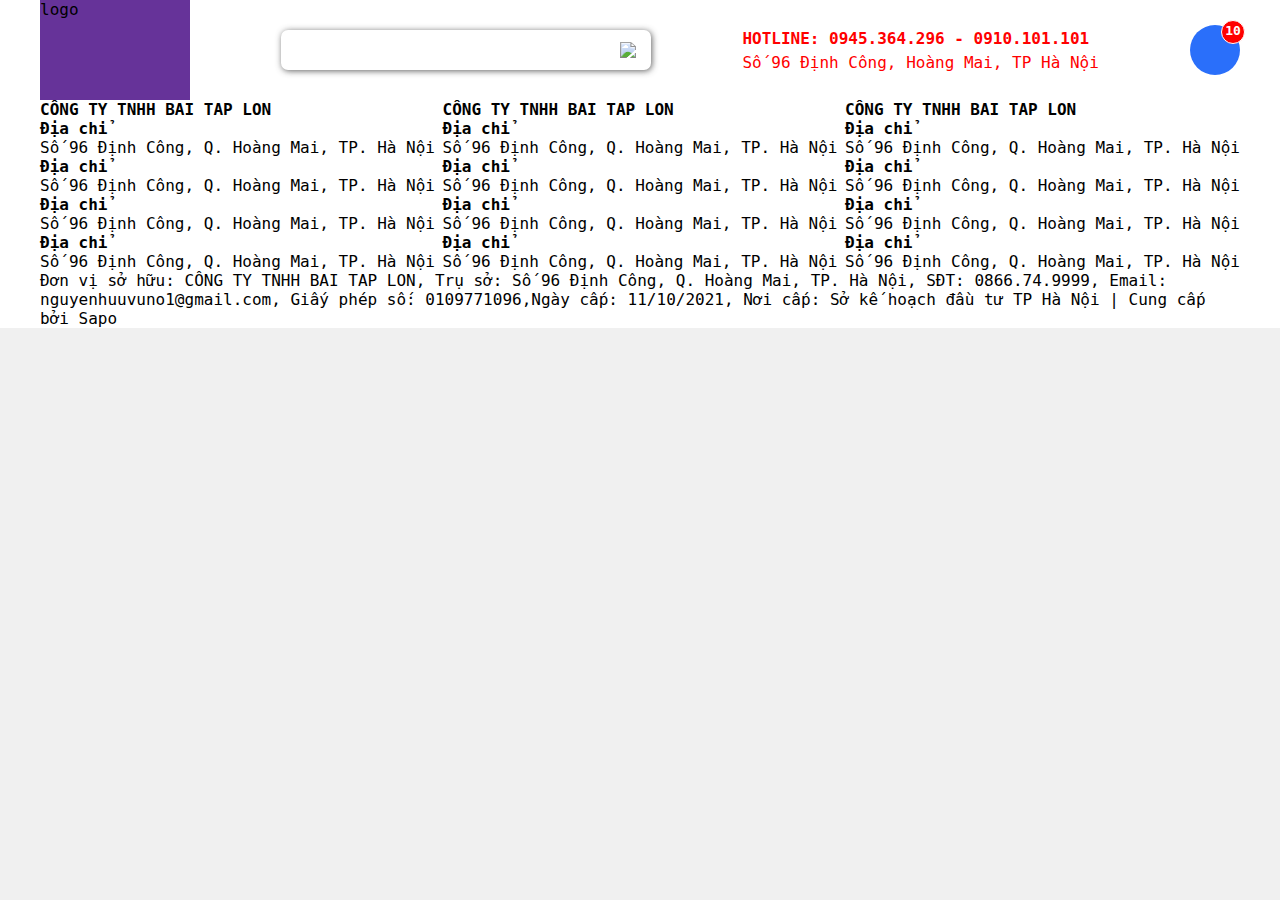
==== WebBanLaptop/index.html @ 4596124f "feat: add header & footer" ====
<!DOCTYPE html>
<html lang="en">
<head>
    <meta charset="UTF-8">
    <meta http-equiv="X-UA-Compatible" content="IE=edge">
    <meta name="viewport" content="width=device-width, initial-scale=1.0">
    <title>Document</title>
    <link rel="stylesheet" href="./style.css">
</head>
<body>
    <header class="bg-white">
        <div class="header__wrapper w-1200 flex justify-between flex justify-between mx-auto">
            <div class="header__logo">logo</div>
            <div class="header__search flex item-center relative">
                <input />
                <img class="header__search--icon absolute cursor-pointer" src="./images/search.svg"/>
            </div>
            <div class="header__contact flex justify-center flex-col">
                <div class="bold text-red">HOTLINE: 0945.364.296 - 0910.101.101</div>
                <div class="mt-5 text-red">Số 96 Định Công, Hoàng Mai, TP Hà Nội</div>
            </div>
            <div class="header__cart flex item-center">
                <div class="header__cart--wraper round-full relative">

                    <div class="header__cart--quantity absolute round-full bold">
                        10
                    </div>
                </div>
                
            </div>
        </div>
    </header>

    <footer class="bg-white">
        <div class="footer__top w-1200 mx-auto flex justify-between">
            <div class="footer__info">
                <h1 class="footer__info--name">CÔNG TY TNHH BAI TAP LON</h1>
                <div class="mb-10">
                    <h2 class="footer__info--title">Địa chỉ</h2>
                    <span class="ml-5"> Số 96 Định Công, Q. Hoàng Mai, TP. Hà Nội</span>
                </div>
                <div class="mb-10">
                    <h2 class="footer__info--title">Địa chỉ</h2>
                    <span class="ml-5"> Số 96 Định Công, Q. Hoàng Mai, TP. Hà Nội</span>
                </div>
                <div class="mb-10">
                    <h2 class="footer__info--title">Địa chỉ</h2>
                    <span class="ml-5"> Số 96 Định Công, Q. Hoàng Mai, TP. Hà Nội</span>
                </div>
                <div class="mb-10">
                    <h2 class="footer__info--title">Địa chỉ</h2>
                    <span class="ml-5"> Số 96 Định Công, Q. Hoàng Mai, TP. Hà Nội</span>
                </div>
            </div>
            <div class="footer__info">
                <h1 class="footer__info--name">CÔNG TY TNHH BAI TAP LON</h1>
                <div class="mb-10">
                    <h2 class="footer__info--title">Địa chỉ</h2>
                    <span class="ml-5"> Số 96 Định Công, Q. Hoàng Mai, TP. Hà Nội</span>
                </div>
                <div class="mb-10">
                    <h2 class="footer__info--title">Địa chỉ</h2>
                    <span class="ml-5"> Số 96 Định Công, Q. Hoàng Mai, TP. Hà Nội</span>
                </div>
                <div class="mb-10">
                    <h2 class="footer__info--title">Địa chỉ</h2>
                    <span class="ml-5"> Số 96 Định Công, Q. Hoàng Mai, TP. Hà Nội</span>
                </div>
                <div class="mb-10">
                    <h2 class="footer__info--title">Địa chỉ</h2>
                    <span class="ml-5"> Số 96 Định Công, Q. Hoàng Mai, TP. Hà Nội</span>
                </div>
            </div>
            <div class="footer__info">
                <h1 class="footer__info--name">CÔNG TY TNHH BAI TAP LON</h1>
                <div class="mb-10">
                    <h2 class="footer__info--title">Địa chỉ</h2>
                    <span class="ml-5"> Số 96 Định Công, Q. Hoàng Mai, TP. Hà Nội</span>
                </div>
                <div class="mb-10">
                    <h2 class="footer__info--title">Địa chỉ</h2>
                    <span class="ml-5"> Số 96 Định Công, Q. Hoàng Mai, TP. Hà Nội</span>
                </div>
                <div class="mb-10">
                    <h2 class="footer__info--title">Địa chỉ</h2>
                    <span class="ml-5"> Số 96 Định Công, Q. Hoàng Mai, TP. Hà Nội</span>
                </div>
                <div class="mb-10">
                    <h2 class="footer__info--title">Địa chỉ</h2>
                    <span class="ml-5"> Số 96 Định Công, Q. Hoàng Mai, TP. Hà Nội</span>
                </div>
            </div>
        </div>

        <div class="footer__bottom">
            <div class="footer__copyright w-1200 mx-auto text-center">
                Đơn vị sở hữu: CÔNG TY TNHH BAI TAP LON, Trụ sở: Số 96 Định Công, Q. Hoàng Mai, TP. Hà Nội, SĐT: 0866.74.9999, Email: nguyenhuuvuno1@gmail.com, Giấy phép số: 0109771096,Ngày cấp: 11/10/2021, Nơi cấp: Sở kế hoạch đầu tư TP Hà Nội | Cung cấp bởi Sapo
            </div>
        </div>
    </footer>
</body>
</html>
---- WebBanLaptop/style.css ----
* {
    margin: 0;
    padding: 0;
    font-size: 16px;
    font-family: monospace;
}
body {
    background-color: #f0f0f0;
}
.flex {
    display: flex;
}

.justify-between {
    justify-content: space-between;
}

.item-center {
    align-items: center;
}

.bg-white {
    background-color: white;
}

.w-1200 {
    width: 1200px;
}

.mx-auto {
    margin-left: auto;
    margin-right: auto;
}

.relative {
    position: relative;
}

.absolute {
    position: absolute;
}

.fixed {
    position: fixed;
}

.top-0 {
    top: 0;
}

.right-0 {
    right: 0;
}

.bottom-0 {
    bottom: 0;
}

.left-0 {
    left: 0;
}

.cursor-pointer {
    cursor: pointer;
}

.flex-row {
    flex-direction: row;
}

.flex-col {
    flex-direction: column;
}

.justify-center {
    justify-content: center;
}

.bold {
    font-weight: bold;
}

.text-red {
    color: #FF0000;
}
.mt-5 {
    margin-top: 5px;
}
.mt-10 {
    margin-top: 10px;
}

.round-full {
    border-radius: 9999px;
}
/* end common */

.header__wrapper {
    height: 100px;
}

.header__logo {
    width: 150px;
    background-color: rebeccapurple;
}

.header__search {
    width: 370px;
}

.header__search input {
    width: 100%;
    height: 40px;
    border-radius: 7px;
    outline: none;
    box-shadow: 1px 1px 6px 0px rgb(50 50 50 / 76%);
    border: none;
    padding-left: 15px;
    padding-right: 45px;
}
.header__search--icon {
    position: absolute;
    right: 15px;
}

.header__cart {
    width: 50px;
}

.header__cart--wraper {
    height: 50px;
    width: 50px;
    background-color: #2a6ffa;
}

.header__cart--quantity {
    width: 22px;
    color: white;
    height: 22px;
    background-color: #FF0000;
    font-size: 13px;
    text-align: center;
    line-height: 20px;
    top: -5px;
    right: -5px;
    border: 1px solid white;
}
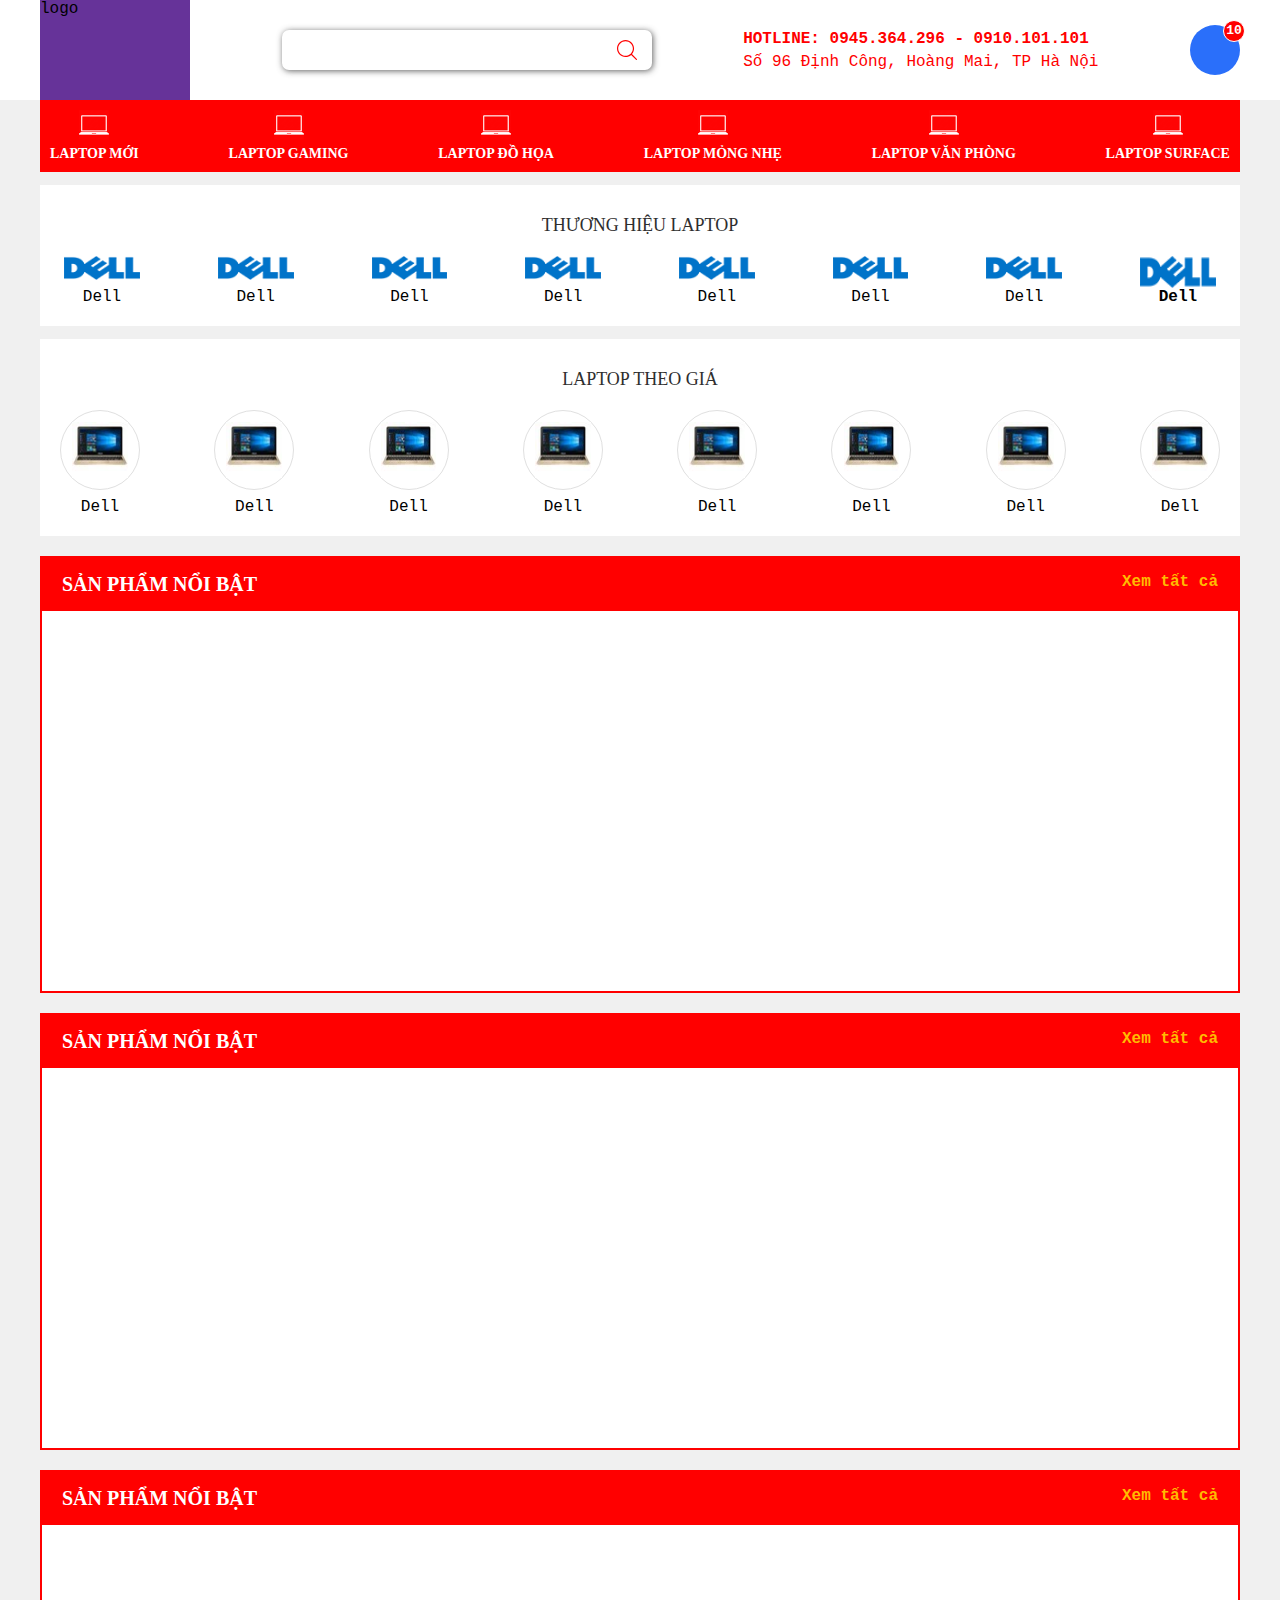
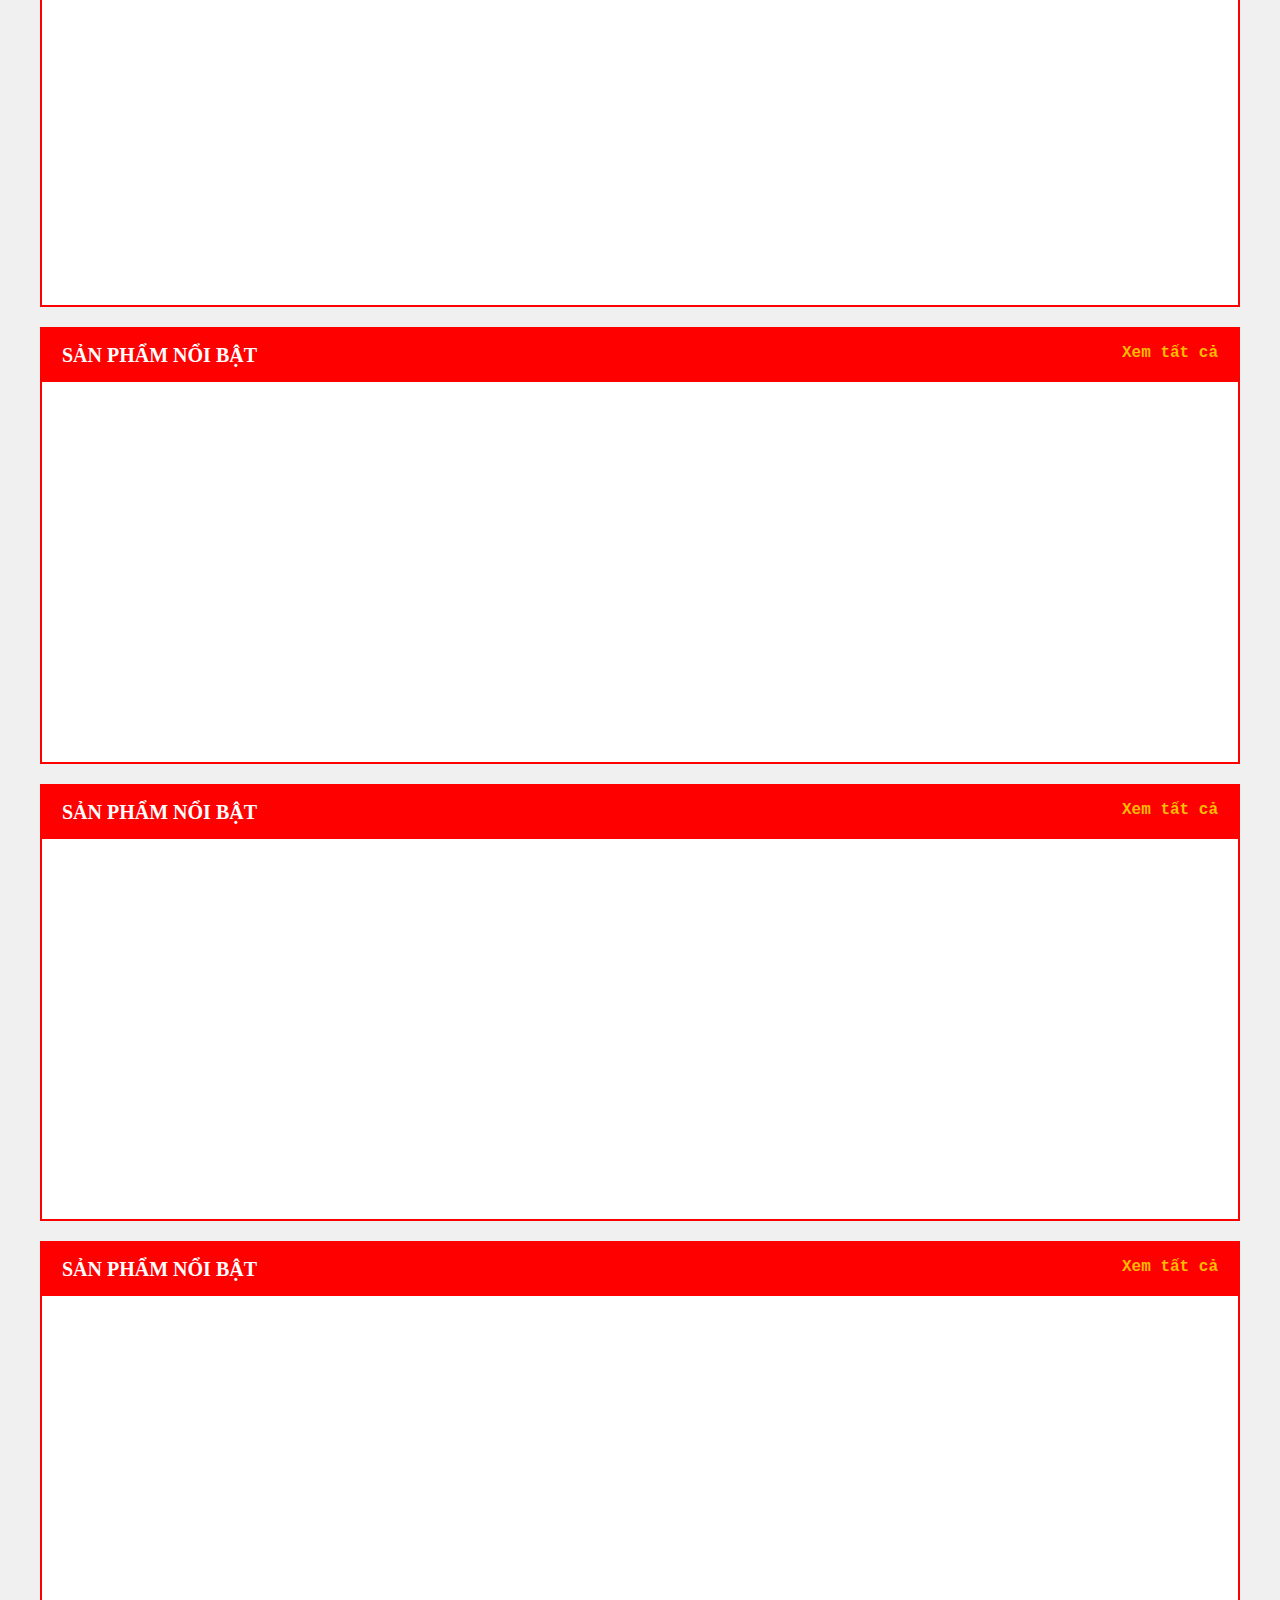
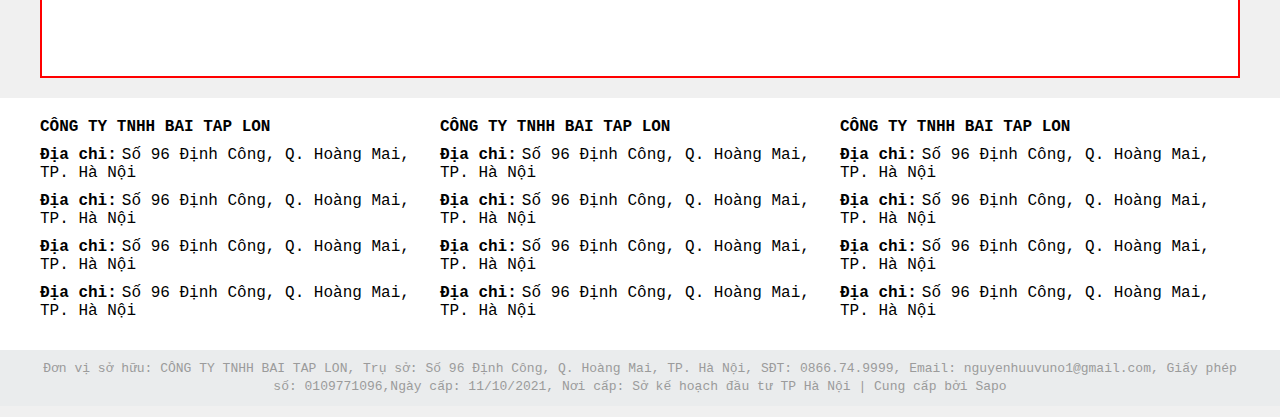
==== commit e73ede67: "feat: homepage ui" ====
--- a/WebBanLaptop/index.html
+++ b/WebBanLaptop/index.html
@@ -1,102 +1,365 @@
 <!DOCTYPE html>
 <html lang="en">
-<head>
-    <meta charset="UTF-8">
-    <meta http-equiv="X-UA-Compatible" content="IE=edge">
-    <meta name="viewport" content="width=device-width, initial-scale=1.0">
+  <head>
+    <meta charset="UTF-8" />
+    <meta http-equiv="X-UA-Compatible" content="IE=edge" />
+    <meta name="viewport" content="width=device-width, initial-scale=1.0" />
     <title>Document</title>
-    <link rel="stylesheet" href="./style.css">
-</head>
-<body>
+    <link rel="stylesheet" href="./style.css" />
+  </head>
+  <body>
     <header class="bg-white">
-        <div class="header__wrapper w-1200 flex justify-between flex justify-between mx-auto">
-            <div class="header__logo">logo</div>
-            <div class="header__search flex item-center relative">
-                <input />
-                <img class="header__search--icon absolute cursor-pointer" src="./images/search.svg"/>
-            </div>
-            <div class="header__contact flex justify-center flex-col">
-                <div class="bold text-red">HOTLINE: 0945.364.296 - 0910.101.101</div>
-                <div class="mt-5 text-red">Số 96 Định Công, Hoàng Mai, TP Hà Nội</div>
-            </div>
-            <div class="header__cart flex item-center">
-                <div class="header__cart--wraper round-full relative">
-
-                    <div class="header__cart--quantity absolute round-full bold">
-                        10
-                    </div>
-                </div>
-                
-            </div>
-        </div>
+      <div
+        class="header__wrapper w-1200 flex justify-between flex justify-between mx-auto"
+      >
+        <div class="header__logo">logo</div>
+        <div class="header__search flex item-center relative">
+          <input />
+          <img
+            class="header__search--icon absolute cursor-pointer"
+            src="./App_Data/search.svg"
+          />
+        </div>
+        <div class="header__contact flex justify-center flex-col">
+          <div class="bold text-red">HOTLINE: 0945.364.296 - 0910.101.101</div>
+          <div class="mt-5 text-red">Số 96 Định Công, Hoàng Mai, TP Hà Nội</div>
+        </div>
+        <div class="header__cart flex item-center">
+          <div class="header__cart--wraper round-full relative">
+            <div class="header__cart--quantity absolute round-full bold">
+              10
+            </div>
+          </div>
+        </div>
+      </div>
     </header>
 
+    <div class="container w-1200 mx-auto">
+      <nav class="flex justify-between bg-red">
+        <div class="nav__item flex flex-col">
+          <img
+            src="./App_Data/laptop_white_new.webp"
+            alt=""
+            class="nav__item--image mx-auto"
+          />
+          <a href="#" class="nav__item--link">LAPTOP MỚI</a>
+        </div>
+        <div class="nav__item flex flex-col">
+          <img
+            src="./App_Data/laptop_white_new.webp"
+            alt=""
+            class="nav__item--image mx-auto"
+          />
+          <a href="#" class="nav__item--link">LAPTOP GAMING</a>
+        </div>
+        <div class="nav__item flex flex-col">
+          <img
+            src="./App_Data/laptop_white_new.webp"
+            alt=""
+            class="nav__item--image mx-auto"
+          />
+          <a href="#" class="nav__item--link">LAPTOP ĐỒ HỌA</a>
+        </div>
+        <div class="nav__item flex flex-col">
+          <img
+            src="./App_Data/laptop_white_new.webp"
+            alt=""
+            class="nav__item--image mx-auto"
+          />
+          <a href="#" class="nav__item--link">LAPTOP MỎNG NHẸ</a>
+        </div>
+        <div class="nav__item flex flex-col">
+          <img
+            src="./App_Data/laptop_white_new.webp"
+            alt=""
+            class="nav__item--image mx-auto"
+          />
+          <a href="#" class="nav__item--link">LAPTOP VĂN PHÒNG </a>
+        </div>
+        <div class="nav__item flex flex-col">
+          <img
+            src="./App_Data/laptop_white_new.webp"
+            alt=""
+            class="nav__item--image mx-auto"
+          />
+          <a href="#" class="nav__item--link">LAPTOP SURFACE </a>
+        </div>
+      </nav>
+
+      <div class="trademark">
+        <div class="trademark__title">THƯƠNG HIỆU LAPTOP</div>
+        <div class="flex justify-between">
+          <div class="trademark__item flex flex-col item-center">
+            <img
+              src="./App_Data/brand1.webp"
+              alt=""
+              class="trademark__item--image"
+            />
+            <h1 class="trademark__item--name">Dell</h1>
+          </div>
+          <div class="trademark__item flex flex-col item-center">
+            <img
+              src="./App_Data/brand1.webp"
+              alt=""
+              class="trademark__item--image"
+            />
+            <h1 class="trademark__item--name">Dell</h1>
+          </div>
+          <div class="trademark__item flex flex-col item-center">
+            <img
+              src="./App_Data/brand1.webp"
+              alt=""
+              class="trademark__item--image"
+            />
+            <h1 class="trademark__item--name">Dell</h1>
+          </div>
+          <div class="trademark__item flex flex-col item-center">
+            <img
+              src="./App_Data/brand1.webp"
+              alt=""
+              class="trademark__item--image"
+            />
+            <h1 class="trademark__item--name">Dell</h1>
+          </div>
+          <div class="trademark__item flex flex-col item-center">
+            <img
+              src="./App_Data/brand1.webp"
+              alt=""
+              class="trademark__item--image"
+            />
+            <h1 class="trademark__item--name">Dell</h1>
+          </div>
+          <div class="trademark__item flex flex-col item-center">
+            <img
+              src="./App_Data/brand1.webp"
+              alt=""
+              class="trademark__item--image"
+            />
+            <h1 class="trademark__item--name">Dell</h1>
+          </div>
+          <div class="trademark__item flex flex-col item-center">
+            <img
+              src="./App_Data/brand1.webp"
+              alt=""
+              class="trademark__item--image"
+            />
+            <h1 class="trademark__item--name">Dell</h1>
+          </div>
+          <div class="trademark__item flex flex-col item-center">
+            <img
+              src="./App_Data/brand1.webp"
+              alt=""
+              class="trademark__item--image"
+            />
+            <h1 class="trademark__item--Dellname">Dell</h1>
+          </div>
+        </div>
+      </div>
+
+      <div class="trademark">
+        <div class="trademark__title">LAPTOP THEO GIÁ</div>
+        <div class="flex justify-between">
+          <div class="trademark__item flex flex-col item-center">
+            <div class="trademark__item--image-wrapper round-full border-1">
+              <img
+                src="./App_Data/laptop1.webp"
+                alt=""
+                class="trademark__item--image"
+              />
+            </div>
+            <h1 class="trademark__item--name">Dell</h1>
+          </div>
+          <div class="trademark__item flex flex-col item-center">
+            <div class="trademark__item--image-wrapper round-full border-1">
+              <img
+                src="./App_Data/laptop1.webp"
+                alt=""
+                class="trademark__item--image"
+              />
+            </div>
+            <h1 class="trademark__item--name">Dell</h1>
+          </div>
+          <div class="trademark__item flex flex-col item-center">
+            <div class="trademark__item--image-wrapper round-full border-1">
+              <img
+                src="./App_Data/laptop1.webp"
+                alt=""
+                class="trademark__item--image"
+              />
+            </div>
+            <h1 class="trademark__item--name">Dell</h1>
+          </div>
+          <div class="trademark__item flex flex-col item-center">
+            <div class="trademark__item--image-wrapper round-full border-1">
+              <img
+                src="./App_Data/laptop1.webp"
+                alt=""
+                class="trademark__item--image"
+              />
+            </div>
+            <h1 class="trademark__item--name">Dell</h1>
+          </div>
+          <div class="trademark__item flex flex-col item-center">
+            <div class="trademark__item--image-wrapper round-full border-1">
+              <img
+                src="./App_Data/laptop1.webp"
+                alt=""
+                class="trademark__item--image"
+              />
+            </div>
+            <h1 class="trademark__item--name">Dell</h1>
+          </div>
+          <div class="trademark__item flex flex-col item-center">
+            <div class="trademark__item--image-wrapper round-full border-1">
+              <img
+                src="./App_Data/laptop1.webp"
+                alt=""
+                class="trademark__item--image"
+              />
+            </div>
+            <h1 class="trademark__item--name">Dell</h1>
+          </div>
+          <div class="trademark__item flex flex-col item-center">
+            <div class="trademark__item--image-wrapper round-full border-1">
+              <img
+                src="./App_Data/laptop1.webp"
+                alt=""
+                class="trademark__item--image"
+              />
+            </div>
+            <h1 class="trademark__item--name">Dell</h1>
+          </div>
+          <div class="trademark__item flex flex-col item-center">
+            <div class="trademark__item--image-wrapper round-full border-1">
+              <img
+                src="./App_Data/laptop1.webp"
+                alt=""
+                class="trademark__item--image"
+              />
+            </div>
+            <h1 class="trademark__item--name">Dell</h1>
+          </div>
+        </div>
+      </div>
+
+      <div class="frame__product">
+        <div class="frame__title flex justify-between">
+          <a href="" class="frame__title--name">Sản phẩm nổi bật</a>
+          <a class="frame__title--link" href="#">Xem tất cả</a>
+        </div>
+        <div class="frame__list--product"></div>
+      </div>
+
+      <div class="frame__product">
+        <div class="frame__title flex justify-between">
+          <a href="" class="frame__title--name">Sản phẩm nổi bật</a>
+          <a class="frame__title--link" href="#">Xem tất cả</a>
+        </div>
+        <div class="frame__list--product"></div>
+      </div>
+
+      <div class="frame__product">
+        <div class="frame__title flex justify-between">
+          <a href="" class="frame__title--name">Sản phẩm nổi bật</a>
+          <a class="frame__title--link" href="#">Xem tất cả</a>
+        </div>
+        <div class="frame__list--product"></div>
+      </div>
+
+      <div class="frame__product">
+        <div class="frame__title flex justify-between">
+          <a href="" class="frame__title--name">Sản phẩm nổi bật</a>
+          <a class="frame__title--link" href="#">Xem tất cả</a>
+        </div>
+        <div class="frame__list--product"></div>
+      </div>
+
+      <div class="frame__product">
+        <div class="frame__title flex justify-between">
+          <a href="" class="frame__title--name">Sản phẩm nổi bật</a>
+          <a class="frame__title--link" href="#">Xem tất cả</a>
+        </div>
+        <div class="frame__list--product"></div>
+      </div>
+
+      <div class="frame__product">
+        <div class="frame__title flex justify-between">
+          <a href="" class="frame__title--name">Sản phẩm nổi bật</a>
+          <a class="frame__title--link" href="#">Xem tất cả</a>
+        </div>
+        <div class="frame__list--product"></div>
+      </div>
+    </div>
+
     <footer class="bg-white">
-        <div class="footer__top w-1200 mx-auto flex justify-between">
-            <div class="footer__info">
-                <h1 class="footer__info--name">CÔNG TY TNHH BAI TAP LON</h1>
-                <div class="mb-10">
-                    <h2 class="footer__info--title">Địa chỉ</h2>
-                    <span class="ml-5"> Số 96 Định Công, Q. Hoàng Mai, TP. Hà Nội</span>
-                </div>
-                <div class="mb-10">
-                    <h2 class="footer__info--title">Địa chỉ</h2>
-                    <span class="ml-5"> Số 96 Định Công, Q. Hoàng Mai, TP. Hà Nội</span>
-                </div>
-                <div class="mb-10">
-                    <h2 class="footer__info--title">Địa chỉ</h2>
-                    <span class="ml-5"> Số 96 Định Công, Q. Hoàng Mai, TP. Hà Nội</span>
-                </div>
-                <div class="mb-10">
-                    <h2 class="footer__info--title">Địa chỉ</h2>
-                    <span class="ml-5"> Số 96 Định Công, Q. Hoàng Mai, TP. Hà Nội</span>
-                </div>
-            </div>
-            <div class="footer__info">
-                <h1 class="footer__info--name">CÔNG TY TNHH BAI TAP LON</h1>
-                <div class="mb-10">
-                    <h2 class="footer__info--title">Địa chỉ</h2>
-                    <span class="ml-5"> Số 96 Định Công, Q. Hoàng Mai, TP. Hà Nội</span>
-                </div>
-                <div class="mb-10">
-                    <h2 class="footer__info--title">Địa chỉ</h2>
-                    <span class="ml-5"> Số 96 Định Công, Q. Hoàng Mai, TP. Hà Nội</span>
-                </div>
-                <div class="mb-10">
-                    <h2 class="footer__info--title">Địa chỉ</h2>
-                    <span class="ml-5"> Số 96 Định Công, Q. Hoàng Mai, TP. Hà Nội</span>
-                </div>
-                <div class="mb-10">
-                    <h2 class="footer__info--title">Địa chỉ</h2>
-                    <span class="ml-5"> Số 96 Định Công, Q. Hoàng Mai, TP. Hà Nội</span>
-                </div>
-            </div>
-            <div class="footer__info">
-                <h1 class="footer__info--name">CÔNG TY TNHH BAI TAP LON</h1>
-                <div class="mb-10">
-                    <h2 class="footer__info--title">Địa chỉ</h2>
-                    <span class="ml-5"> Số 96 Định Công, Q. Hoàng Mai, TP. Hà Nội</span>
-                </div>
-                <div class="mb-10">
-                    <h2 class="footer__info--title">Địa chỉ</h2>
-                    <span class="ml-5"> Số 96 Định Công, Q. Hoàng Mai, TP. Hà Nội</span>
-                </div>
-                <div class="mb-10">
-                    <h2 class="footer__info--title">Địa chỉ</h2>
-                    <span class="ml-5"> Số 96 Định Công, Q. Hoàng Mai, TP. Hà Nội</span>
-                </div>
-                <div class="mb-10">
-                    <h2 class="footer__info--title">Địa chỉ</h2>
-                    <span class="ml-5"> Số 96 Định Công, Q. Hoàng Mai, TP. Hà Nội</span>
-                </div>
-            </div>
-        </div>
-
-        <div class="footer__bottom">
-            <div class="footer__copyright w-1200 mx-auto text-center">
-                Đơn vị sở hữu: CÔNG TY TNHH BAI TAP LON, Trụ sở: Số 96 Định Công, Q. Hoàng Mai, TP. Hà Nội, SĐT: 0866.74.9999, Email: nguyenhuuvuno1@gmail.com, Giấy phép số: 0109771096,Ngày cấp: 11/10/2021, Nơi cấp: Sở kế hoạch đầu tư TP Hà Nội | Cung cấp bởi Sapo
-            </div>
-        </div>
+      <div class="footer__top w-1200 mx-auto flex justify-between">
+        <div class="footer__info">
+          <h1 class="footer__info--name mb-10">CÔNG TY TNHH BAI TAP LON</h1>
+          <div class="mb-10">
+            <h2 class="footer__info--title">Địa chỉ</h2>
+            <span class="ml-5"> Số 96 Định Công, Q. Hoàng Mai, TP. Hà Nội</span>
+          </div>
+          <div class="mb-10">
+            <h2 class="footer__info--title">Địa chỉ</h2>
+            <span class="ml-5"> Số 96 Định Công, Q. Hoàng Mai, TP. Hà Nội</span>
+          </div>
+          <div class="mb-10">
+            <h2 class="footer__info--title">Địa chỉ</h2>
+            <span class="ml-5"> Số 96 Định Công, Q. Hoàng Mai, TP. Hà Nội</span>
+          </div>
+          <div class="mb-10">
+            <h2 class="footer__info--title">Địa chỉ</h2>
+            <span class="ml-5"> Số 96 Định Công, Q. Hoàng Mai, TP. Hà Nội</span>
+          </div>
+        </div>
+        <div class="footer__info">
+          <h1 class="footer__info--name mb-10">CÔNG TY TNHH BAI TAP LON</h1>
+          <div class="mb-10">
+            <h2 class="footer__info--title">Địa chỉ</h2>
+            <span class="ml-5"> Số 96 Định Công, Q. Hoàng Mai, TP. Hà Nội</span>
+          </div>
+          <div class="mb-10">
+            <h2 class="footer__info--title">Địa chỉ</h2>
+            <span class="ml-5"> Số 96 Định Công, Q. Hoàng Mai, TP. Hà Nội</span>
+          </div>
+          <div class="mb-10">
+            <h2 class="footer__info--title">Địa chỉ</h2>
+            <span class="ml-5"> Số 96 Định Công, Q. Hoàng Mai, TP. Hà Nội</span>
+          </div>
+          <div class="mb-10">
+            <h2 class="footer__info--title">Địa chỉ</h2>
+            <span class="ml-5"> Số 96 Định Công, Q. Hoàng Mai, TP. Hà Nội</span>
+          </div>
+        </div>
+        <div class="footer__info">
+          <h1 class="footer__info--name mb-10">CÔNG TY TNHH BAI TAP LON</h1>
+          <div class="mb-10">
+            <h2 class="footer__info--title">Địa chỉ</h2>
+            <span class="ml-5"> Số 96 Định Công, Q. Hoàng Mai, TP. Hà Nội</span>
+          </div>
+          <div class="mb-10">
+            <h2 class="footer__info--title">Địa chỉ</h2>
+            <span class="ml-5"> Số 96 Định Công, Q. Hoàng Mai, TP. Hà Nội</span>
+          </div>
+          <div class="mb-10">
+            <h2 class="footer__info--title">Địa chỉ</h2>
+            <span class="ml-5"> Số 96 Định Công, Q. Hoàng Mai, TP. Hà Nội</span>
+          </div>
+          <div class="mb-10">
+            <h2 class="footer__info--title">Địa chỉ</h2>
+            <span class="ml-5"> Số 96 Định Công, Q. Hoàng Mai, TP. Hà Nội</span>
+          </div>
+        </div>
+      </div>
+
+      <div class="footer__bottom">
+        <div class="footer__copyright w-1200 mx-auto text-center">
+          Đơn vị sở hữu: CÔNG TY TNHH BAI TAP LON, Trụ sở: Số 96 Định Công, Q.
+          Hoàng Mai, TP. Hà Nội, SĐT: 0866.74.9999, Email:
+          nguyenhuuvuno1@gmail.com, Giấy phép số: 0109771096,Ngày cấp:
+          11/10/2021, Nơi cấp: Sở kế hoạch đầu tư TP Hà Nội | Cung cấp bởi Sapo
+        </div>
+      </div>
     </footer>
-</body>
-</html>+  </body>
+</html>
--- a/WebBanLaptop/style.css
+++ b/WebBanLaptop/style.css
@@ -1,147 +1,279 @@
 * {
-    margin: 0;
-    padding: 0;
-    font-size: 16px;
-    font-family: monospace;
+  margin: 0;
+  padding: 0;
+  font-size: 16px;
+  font-family: monospace;
+  text-decoration: none;
+  box-sizing: border-box;
 }
 body {
-    background-color: #f0f0f0;
+  background-color: #f0f0f0;
 }
 .flex {
-    display: flex;
+  display: flex;
 }
 
 .justify-between {
-    justify-content: space-between;
+  justify-content: space-between;
 }
 
 .item-center {
-    align-items: center;
+  align-items: center;
 }
 
 .bg-white {
-    background-color: white;
+  background-color: white;
 }
 
 .w-1200 {
-    width: 1200px;
+  width: 1200px;
 }
 
 .mx-auto {
-    margin-left: auto;
-    margin-right: auto;
+  margin-left: auto;
+  margin-right: auto;
 }
 
 .relative {
-    position: relative;
+  position: relative;
 }
 
 .absolute {
-    position: absolute;
+  position: absolute;
 }
 
 .fixed {
-    position: fixed;
+  position: fixed;
 }
 
 .top-0 {
-    top: 0;
+  top: 0;
 }
 
 .right-0 {
-    right: 0;
+  right: 0;
 }
 
 .bottom-0 {
-    bottom: 0;
+  bottom: 0;
 }
 
 .left-0 {
-    left: 0;
+  left: 0;
 }
 
 .cursor-pointer {
-    cursor: pointer;
+  cursor: pointer;
 }
 
 .flex-row {
-    flex-direction: row;
+  flex-direction: row;
 }
 
 .flex-col {
-    flex-direction: column;
+  flex-direction: column;
 }
 
 .justify-center {
-    justify-content: center;
+  justify-content: center;
 }
 
 .bold {
-    font-weight: bold;
+  font-weight: bold;
 }
 
 .text-red {
-    color: #FF0000;
+  color: #ff0000;
+}
+
+.bg-red {
+  background-color: #ff0000;
 }
 .mt-5 {
-    margin-top: 5px;
+  margin-top: 5px;
 }
 .mt-10 {
-    margin-top: 10px;
+  margin-top: 10px;
 }
 
 .round-full {
-    border-radius: 9999px;
+  border-radius: 9999px;
 }
 /* end common */
 
 .header__wrapper {
-    height: 100px;
+  height: 100px;
 }
 
 .header__logo {
-    width: 150px;
-    background-color: rebeccapurple;
+  width: 150px;
+  background-color: rebeccapurple;
 }
 
 .header__search {
-    width: 370px;
+  width: 370px;
 }
 
 .header__search input {
-    width: 100%;
-    height: 40px;
-    border-radius: 7px;
-    outline: none;
-    box-shadow: 1px 1px 6px 0px rgb(50 50 50 / 76%);
-    border: none;
-    padding-left: 15px;
-    padding-right: 45px;
+  width: 100%;
+  height: 40px;
+  border-radius: 7px;
+  outline: none;
+  box-shadow: 1px 1px 6px 0px rgb(50 50 50 / 76%);
+  border: none;
+  padding-left: 15px;
+  padding-right: 45px;
 }
 .header__search--icon {
-    position: absolute;
-    right: 15px;
+  position: absolute;
+  right: 15px;
 }
 
 .header__cart {
-    width: 50px;
+  width: 50px;
 }
 
 .header__cart--wraper {
-    height: 50px;
-    width: 50px;
-    background-color: #2a6ffa;
+  height: 50px;
+  width: 50px;
+  background-color: #2a6ffa;
 }
 
 .header__cart--quantity {
-    width: 22px;
-    color: white;
-    height: 22px;
-    background-color: #FF0000;
-    font-size: 13px;
-    text-align: center;
-    line-height: 20px;
-    top: -5px;
-    right: -5px;
-    border: 1px solid white;
-}+  width: 22px;
+  color: white;
+  height: 22px;
+  background-color: #ff0000;
+  font-size: 13px;
+  text-align: center;
+  line-height: 20px;
+  top: -5px;
+  right: -5px;
+  border: 1px solid white;
+}
+
+/* nav */
+
+.nav__item {
+  padding: 10px;
+}
+
+.nav__item--image {
+  width: 30px;
+  height: 30px;
+}
+
+.nav__item--link {
+  width: 100%;
+  text-align: center;
+  color: white;
+  margin-top: 6px;
+  font-size: 14px;
+  font-weight: bold;
+  font-family: "Times New Roman", Times, serif;
+}
+
+/* trademark */
+.trademark {
+  background-color: white;
+  margin-top: 13px;
+  margin-bottom: 13px;
+  padding: 10px;
+}
+.trademark__item {
+  padding: 10px;
+}
+
+.trademark__item--name {
+  margin-top: 8px;
+}
+
+.trademark__title {
+  text-align: center;
+  padding-top: 20px;
+  padding-bottom: 10px;
+  font-family: "Times New Roman", Times, serif;
+  font-size: 18px;
+  color: rgb(46, 46, 46);
+}
+
+.border-1 {
+  border: 1px solid #e0e0e0;
+}
+
+.trademark__item--image-wrapper {
+  padding: 8px;
+  width: 80px;
+  height: 80px;
+  display: flex;
+  justify-content: center;
+  align-items: center;
+}
+
+.trademark__item--image {
+  width: 90%;
+  height: 90%;
+}
+
+.trademark__item--name {
+  font-weight: normal;
+}
+
+.footer__bottom {
+  background-color: #eaeced;
+  padding-top: 10px;
+  padding-bottom: 10px;
+}
+
+.footer__copyright {
+  font-size: 13px;
+  text-align: center;
+  color: #9b9b9b;
+  line-height: 18px;
+}
+
+.footer__top {
+  padding-top: 20px;
+  padding-bottom: 20px;
+}
+
+.footer__info--title {
+  float: left;
+  margin-right: 5px;
+}
+
+.footer__info--title::after {
+  content: ":";
+}
+
+.mb-10 {
+  margin-bottom: 10px;
+}
+.frame__title {
+  background-color: #ff0000;
+  padding: 15px 20px;
+}
+
+.frame__title--name {
+  text-transform: uppercase;
+  font-weight: bold;
+  color: white;
+  font-family: "Times New Roman", Times, serif;
+  font-size: 20px;
+}
+
+.frame__title--link {
+  color: rgb(255, 187, 0);
+  font-weight: bold;
+}
+
+.frame__product {
+  border: 2px solid #ff0000;
+  margin-bottom: 20px;
+  margin-top: 20px;
+}
+
+.frame__list--product {
+  height: 380px;
+  background-color: white;
+}
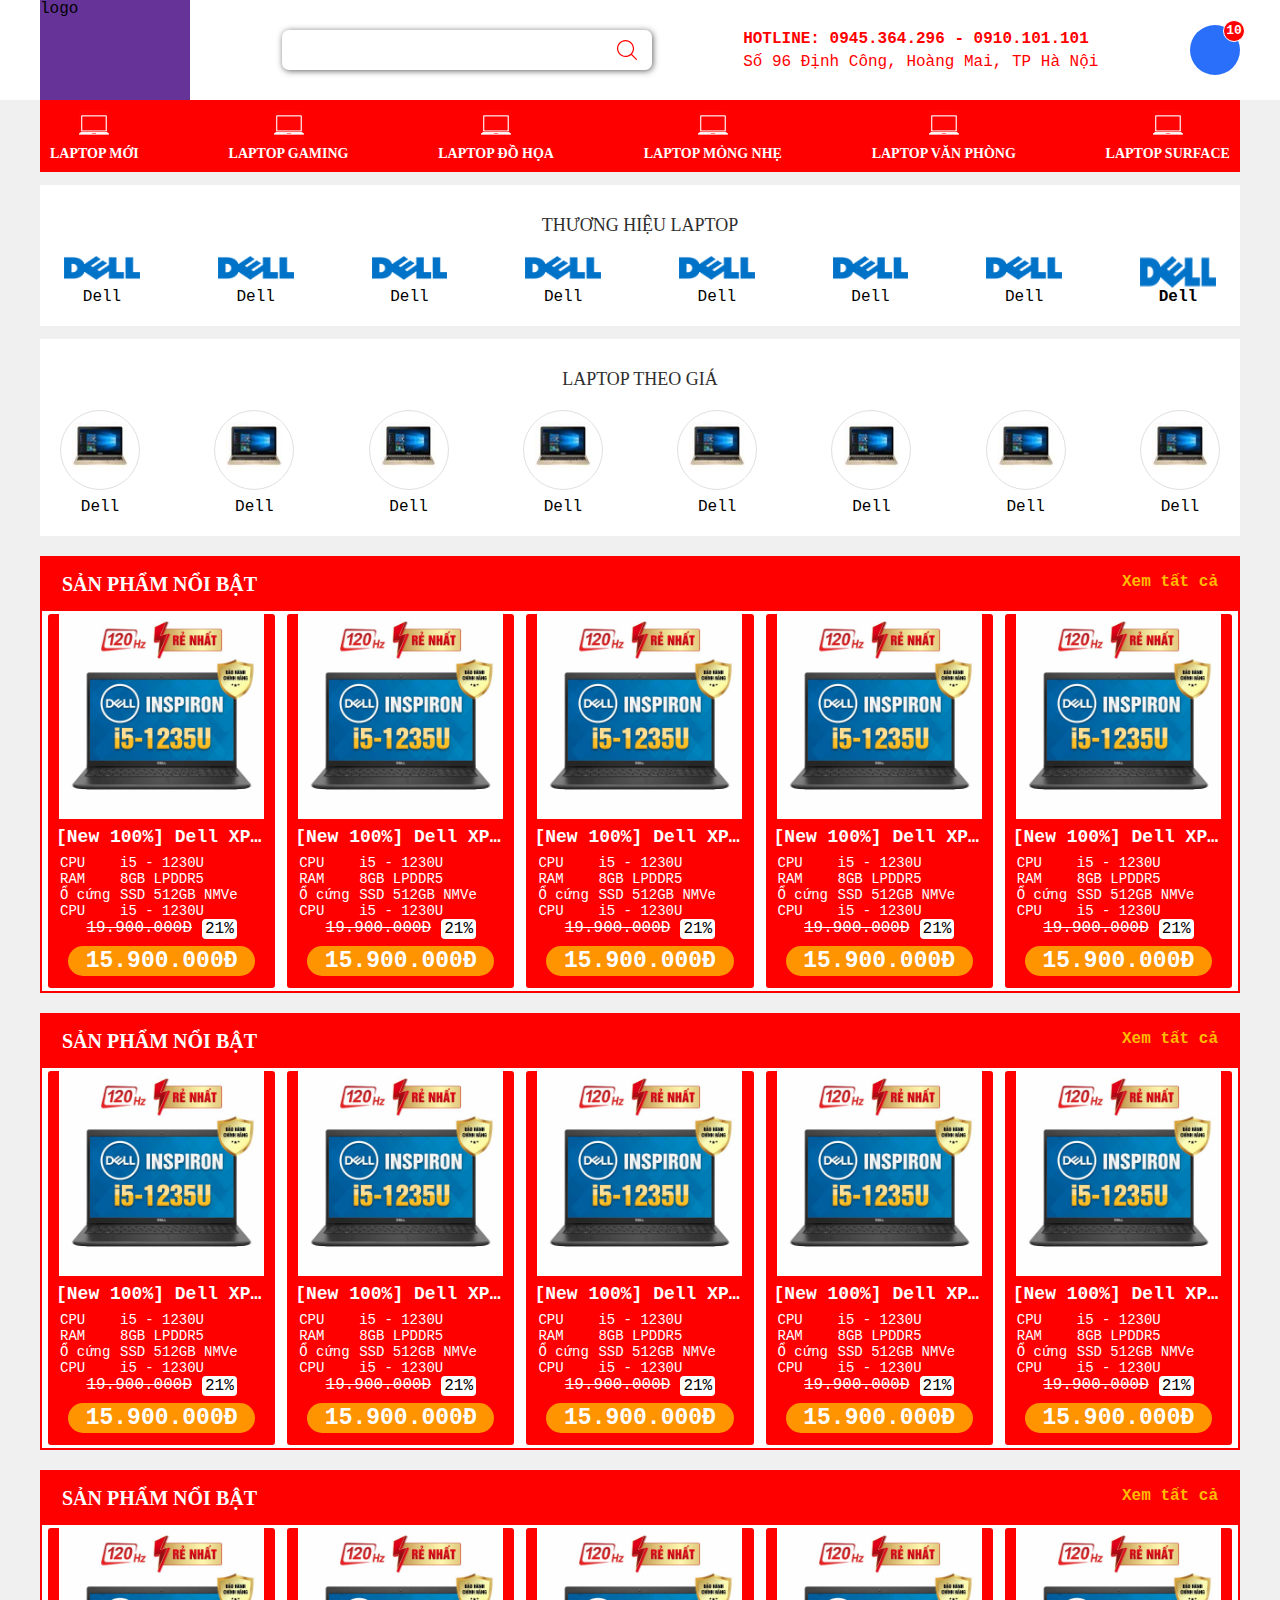
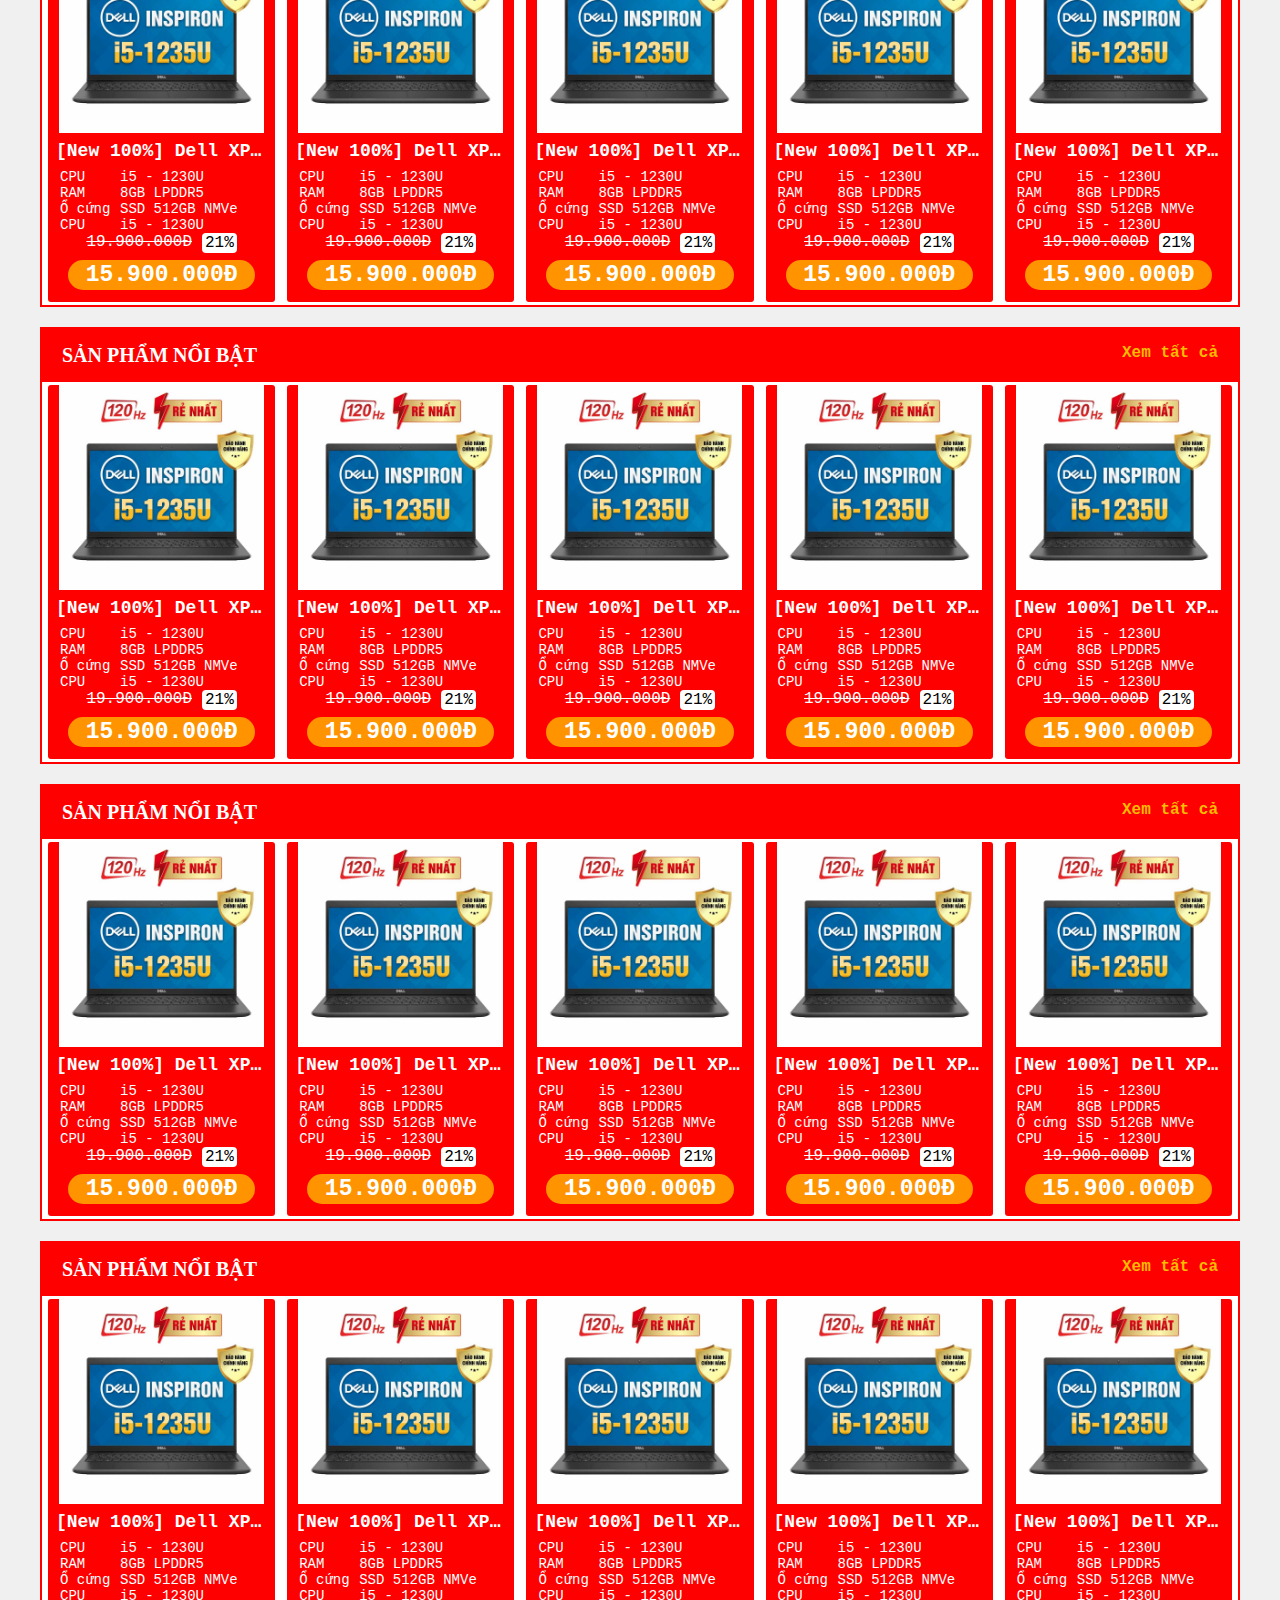
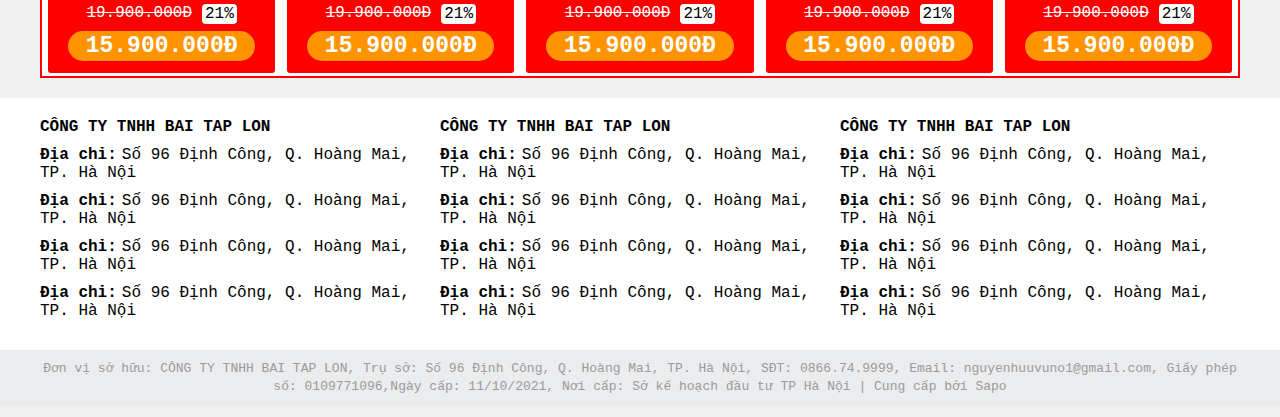
==== commit d9300031: "add product into homepage" ====
--- a/WebBanLaptop/index.html
+++ b/WebBanLaptop/index.html
@@ -6,6 +6,7 @@
     <meta name="viewport" content="width=device-width, initial-scale=1.0" />
     <title>Document</title>
     <link rel="stylesheet" href="./style.css" />
+    <link rel="stylesheet" href="./product.css" />
   </head>
   <body>
     <header class="bg-white">
@@ -247,7 +248,228 @@
           <a href="" class="frame__title--name">Sản phẩm nổi bật</a>
           <a class="frame__title--link" href="#">Xem tất cả</a>
         </div>
-        <div class="frame__list--product"></div>
+        <div class="frame__list--product flex">
+          <div class="product">
+            <div class="product__img">
+              <a href="#" class="product__img--link flex justify-center">
+                <img
+                  class="product__img--src"
+                  src="./App_Data/laptop1.jpg"
+                  alt="laptop"
+                />
+              </a>
+            </div>
+            <div class="product__name">
+              <a href="#" class="product__name--link"
+                >[New 100%] Dell XPS 13 9315-F4GH8 Mới - i5-1230U | 13.4" Full
+                HD+</a
+              >
+            </div>
+            <div class="product__des flex flex-col">
+              <div class="product__CPU">
+                <span class="product__CPU--name">CPU</span>
+                <span class="product__CPU--des">i5 - 1230U</span>
+              </div>
+              <div class="product__RAM">
+                <span class="product__RAM--name">RAM</span>
+                <span class="product__RAM--des">8GB LPDDR5</span>
+              </div>
+              <div class="product__SSD">
+                <span class="product__SSD--name">Ổ cứng</span>
+                <span class="product__SSD--des">SSD 512GB NMVe</span>
+              </div>
+              <div class="product__Card">
+                <span class="product__Card--name">CPU</span>
+                <span class="product__Card--des">i5 - 1230U</span>
+              </div>
+            </div>
+            <div class="product__price flex flex-col">
+              <div class="price-top">
+                <span class="oldPrice">19.900.000Đ</span>
+                <span class="sale">21%</span>
+              </div>
+              <div class="price-bottom">
+                <a href="" class="price-link"> 15.900.000Đ</a>
+              </div>
+            </div>
+          </div>
+          <div class="product">
+            <div class="product__img">
+              <a href="#" class="product__img--link flex justify-center">
+                <img
+                  class="product__img--src"
+                  src="./App_Data/laptop1.jpg"
+                  alt="laptop"
+                />
+              </a>
+            </div>
+            <div class="product__name">
+              <a href="#" class="product__name--link"
+                >[New 100%] Dell XPS 13 9315-F4GH8 Mới - i5-1230U | 13.4" Full
+                HD+</a
+              >
+            </div>
+            <div class="product__des flex flex-col">
+              <div class="product__CPU">
+                <span class="product__CPU--name">CPU</span>
+                <span class="product__CPU--des">i5 - 1230U</span>
+              </div>
+              <div class="product__RAM">
+                <span class="product__RAM--name">RAM</span>
+                <span class="product__RAM--des">8GB LPDDR5</span>
+              </div>
+              <div class="product__SSD">
+                <span class="product__SSD--name">Ổ cứng</span>
+                <span class="product__SSD--des">SSD 512GB NMVe</span>
+              </div>
+              <div class="product__Card">
+                <span class="product__Card--name">CPU</span>
+                <span class="product__Card--des">i5 - 1230U</span>
+              </div>
+            </div>
+            <div class="product__price flex flex-col">
+              <div class="price-top">
+                <span class="oldPrice">19.900.000Đ</span>
+                <span class="sale">21%</span>
+              </div>
+              <div class="price-bottom">
+                <a href="" class="price-link"> 15.900.000Đ</a>
+              </div>
+            </div>
+          </div>
+          <div class="product">
+            <div class="product__img">
+              <a href="#" class="product__img--link flex justify-center">
+                <img
+                  class="product__img--src"
+                  src="./App_Data/laptop1.jpg"
+                  alt="laptop"
+                />
+              </a>
+            </div>
+            <div class="product__name">
+              <a href="#" class="product__name--link"
+                >[New 100%] Dell XPS 13 9315-F4GH8 Mới - i5-1230U | 13.4" Full
+                HD+</a
+              >
+            </div>
+            <div class="product__des flex flex-col">
+              <div class="product__CPU">
+                <span class="product__CPU--name">CPU</span>
+                <span class="product__CPU--des">i5 - 1230U</span>
+              </div>
+              <div class="product__RAM">
+                <span class="product__RAM--name">RAM</span>
+                <span class="product__RAM--des">8GB LPDDR5</span>
+              </div>
+              <div class="product__SSD">
+                <span class="product__SSD--name">Ổ cứng</span>
+                <span class="product__SSD--des">SSD 512GB NMVe</span>
+              </div>
+              <div class="product__Card">
+                <span class="product__Card--name">CPU</span>
+                <span class="product__Card--des">i5 - 1230U</span>
+              </div>
+            </div>
+            <div class="product__price flex flex-col">
+              <div class="price-top">
+                <span class="oldPrice">19.900.000Đ</span>
+                <span class="sale">21%</span>
+              </div>
+              <div class="price-bottom">
+                <a href="" class="price-link"> 15.900.000Đ</a>
+              </div>
+            </div>
+          </div>
+          <div class="product">
+            <div class="product__img">
+              <a href="#" class="product__img--link flex justify-center">
+                <img
+                  class="product__img--src"
+                  src="./App_Data/laptop1.jpg"
+                  alt="laptop"
+                />
+              </a>
+            </div>
+            <div class="product__name">
+              <a href="#" class="product__name--link"
+                >[New 100%] Dell XPS 13 9315-F4GH8 Mới - i5-1230U | 13.4" Full
+                HD+</a
+              >
+            </div>
+            <div class="product__des flex flex-col">
+              <div class="product__CPU">
+                <span class="product__CPU--name">CPU</span>
+                <span class="product__CPU--des">i5 - 1230U</span>
+              </div>
+              <div class="product__RAM">
+                <span class="product__RAM--name">RAM</span>
+                <span class="product__RAM--des">8GB LPDDR5</span>
+              </div>
+              <div class="product__SSD">
+                <span class="product__SSD--name">Ổ cứng</span>
+                <span class="product__SSD--des">SSD 512GB NMVe</span>
+              </div>
+              <div class="product__Card">
+                <span class="product__Card--name">CPU</span>
+                <span class="product__Card--des">i5 - 1230U</span>
+              </div>
+            </div>
+            <div class="product__price flex flex-col">
+              <div class="price-top">
+                <span class="oldPrice">19.900.000Đ</span>
+                <span class="sale">21%</span>
+              </div>
+              <div class="price-bottom">
+                <a href="" class="price-link"> 15.900.000Đ</a>
+              </div>
+            </div>
+          </div>
+          <div class="product">
+            <div class="product__img">
+              <a href="#" class="product__img--link flex justify-center">
+                <img
+                  class="product__img--src"
+                  src="./App_Data/laptop1.jpg"
+                  alt="laptop"
+                />
+              </a>
+            </div>
+            <div class="product__name">
+              <a href="#" class="product__name--link"
+                >[New 100%] Dell XPS 13 9315-F4GH8 Mới - i5-1230U | 13.4" Full
+                HD+</a
+              >
+            </div>
+            <div class="product__des flex flex-col">
+              <div class="product__CPU">
+                <span class="product__CPU--name">CPU</span>
+                <span class="product__CPU--des">i5 - 1230U</span>
+              </div>
+              <div class="product__RAM">
+                <span class="product__RAM--name">RAM</span>
+                <span class="product__RAM--des">8GB LPDDR5</span>
+              </div>
+              <div class="product__SSD">
+                <span class="product__SSD--name">Ổ cứng</span>
+                <span class="product__SSD--des">SSD 512GB NMVe</span>
+              </div>
+              <div class="product__Card">
+                <span class="product__Card--name">CPU</span>
+                <span class="product__Card--des">i5 - 1230U</span>
+              </div>
+            </div>
+            <div class="product__price flex flex-col">
+              <div class="price-top">
+                <span class="oldPrice">19.900.000Đ</span>
+                <span class="sale">21%</span>
+              </div>
+              <div class="price-bottom">
+                <a href="" class="price-link"> 15.900.000Đ</a>
+              </div>
+            </div>
+          </div>
+        </div>
       </div>
 
       <div class="frame__product">
@@ -255,7 +477,228 @@
           <a href="" class="frame__title--name">Sản phẩm nổi bật</a>
           <a class="frame__title--link" href="#">Xem tất cả</a>
         </div>
-        <div class="frame__list--product"></div>
+        <div class="frame__list--product flex">
+          <div class="product">
+            <div class="product__img">
+              <a href="#" class="product__img--link flex justify-center">
+                <img
+                  class="product__img--src"
+                  src="./App_Data/laptop1.jpg"
+                  alt="laptop"
+                />
+              </a>
+            </div>
+            <div class="product__name">
+              <a href="#" class="product__name--link"
+                >[New 100%] Dell XPS 13 9315-F4GH8 Mới - i5-1230U | 13.4" Full
+                HD+</a
+              >
+            </div>
+            <div class="product__des flex flex-col">
+              <div class="product__CPU">
+                <span class="product__CPU--name">CPU</span>
+                <span class="product__CPU--des">i5 - 1230U</span>
+              </div>
+              <div class="product__RAM">
+                <span class="product__RAM--name">RAM</span>
+                <span class="product__RAM--des">8GB LPDDR5</span>
+              </div>
+              <div class="product__SSD">
+                <span class="product__SSD--name">Ổ cứng</span>
+                <span class="product__SSD--des">SSD 512GB NMVe</span>
+              </div>
+              <div class="product__Card">
+                <span class="product__Card--name">CPU</span>
+                <span class="product__Card--des">i5 - 1230U</span>
+              </div>
+            </div>
+            <div class="product__price flex flex-col">
+              <div class="price-top">
+                <span class="oldPrice">19.900.000Đ</span>
+                <span class="sale">21%</span>
+              </div>
+              <div class="price-bottom">
+                <a href="" class="price-link"> 15.900.000Đ</a>
+              </div>
+            </div>
+          </div>
+          <div class="product">
+            <div class="product__img">
+              <a href="#" class="product__img--link flex justify-center">
+                <img
+                  class="product__img--src"
+                  src="./App_Data/laptop1.jpg"
+                  alt="laptop"
+                />
+              </a>
+            </div>
+            <div class="product__name">
+              <a href="#" class="product__name--link"
+                >[New 100%] Dell XPS 13 9315-F4GH8 Mới - i5-1230U | 13.4" Full
+                HD+</a
+              >
+            </div>
+            <div class="product__des flex flex-col">
+              <div class="product__CPU">
+                <span class="product__CPU--name">CPU</span>
+                <span class="product__CPU--des">i5 - 1230U</span>
+              </div>
+              <div class="product__RAM">
+                <span class="product__RAM--name">RAM</span>
+                <span class="product__RAM--des">8GB LPDDR5</span>
+              </div>
+              <div class="product__SSD">
+                <span class="product__SSD--name">Ổ cứng</span>
+                <span class="product__SSD--des">SSD 512GB NMVe</span>
+              </div>
+              <div class="product__Card">
+                <span class="product__Card--name">CPU</span>
+                <span class="product__Card--des">i5 - 1230U</span>
+              </div>
+            </div>
+            <div class="product__price flex flex-col">
+              <div class="price-top">
+                <span class="oldPrice">19.900.000Đ</span>
+                <span class="sale">21%</span>
+              </div>
+              <div class="price-bottom">
+                <a href="" class="price-link"> 15.900.000Đ</a>
+              </div>
+            </div>
+          </div>
+          <div class="product">
+            <div class="product__img">
+              <a href="#" class="product__img--link flex justify-center">
+                <img
+                  class="product__img--src"
+                  src="./App_Data/laptop1.jpg"
+                  alt="laptop"
+                />
+              </a>
+            </div>
+            <div class="product__name">
+              <a href="#" class="product__name--link"
+                >[New 100%] Dell XPS 13 9315-F4GH8 Mới - i5-1230U | 13.4" Full
+                HD+</a
+              >
+            </div>
+            <div class="product__des flex flex-col">
+              <div class="product__CPU">
+                <span class="product__CPU--name">CPU</span>
+                <span class="product__CPU--des">i5 - 1230U</span>
+              </div>
+              <div class="product__RAM">
+                <span class="product__RAM--name">RAM</span>
+                <span class="product__RAM--des">8GB LPDDR5</span>
+              </div>
+              <div class="product__SSD">
+                <span class="product__SSD--name">Ổ cứng</span>
+                <span class="product__SSD--des">SSD 512GB NMVe</span>
+              </div>
+              <div class="product__Card">
+                <span class="product__Card--name">CPU</span>
+                <span class="product__Card--des">i5 - 1230U</span>
+              </div>
+            </div>
+            <div class="product__price flex flex-col">
+              <div class="price-top">
+                <span class="oldPrice">19.900.000Đ</span>
+                <span class="sale">21%</span>
+              </div>
+              <div class="price-bottom">
+                <a href="" class="price-link"> 15.900.000Đ</a>
+              </div>
+            </div>
+          </div>
+          <div class="product">
+            <div class="product__img">
+              <a href="#" class="product__img--link flex justify-center">
+                <img
+                  class="product__img--src"
+                  src="./App_Data/laptop1.jpg"
+                  alt="laptop"
+                />
+              </a>
+            </div>
+            <div class="product__name">
+              <a href="#" class="product__name--link"
+                >[New 100%] Dell XPS 13 9315-F4GH8 Mới - i5-1230U | 13.4" Full
+                HD+</a
+              >
+            </div>
+            <div class="product__des flex flex-col">
+              <div class="product__CPU">
+                <span class="product__CPU--name">CPU</span>
+                <span class="product__CPU--des">i5 - 1230U</span>
+              </div>
+              <div class="product__RAM">
+                <span class="product__RAM--name">RAM</span>
+                <span class="product__RAM--des">8GB LPDDR5</span>
+              </div>
+              <div class="product__SSD">
+                <span class="product__SSD--name">Ổ cứng</span>
+                <span class="product__SSD--des">SSD 512GB NMVe</span>
+              </div>
+              <div class="product__Card">
+                <span class="product__Card--name">CPU</span>
+                <span class="product__Card--des">i5 - 1230U</span>
+              </div>
+            </div>
+            <div class="product__price flex flex-col">
+              <div class="price-top">
+                <span class="oldPrice">19.900.000Đ</span>
+                <span class="sale">21%</span>
+              </div>
+              <div class="price-bottom">
+                <a href="" class="price-link"> 15.900.000Đ</a>
+              </div>
+            </div>
+          </div>
+          <div class="product">
+            <div class="product__img">
+              <a href="#" class="product__img--link flex justify-center">
+                <img
+                  class="product__img--src"
+                  src="./App_Data/laptop1.jpg"
+                  alt="laptop"
+                />
+              </a>
+            </div>
+            <div class="product__name">
+              <a href="#" class="product__name--link"
+                >[New 100%] Dell XPS 13 9315-F4GH8 Mới - i5-1230U | 13.4" Full
+                HD+</a
+              >
+            </div>
+            <div class="product__des flex flex-col">
+              <div class="product__CPU">
+                <span class="product__CPU--name">CPU</span>
+                <span class="product__CPU--des">i5 - 1230U</span>
+              </div>
+              <div class="product__RAM">
+                <span class="product__RAM--name">RAM</span>
+                <span class="product__RAM--des">8GB LPDDR5</span>
+              </div>
+              <div class="product__SSD">
+                <span class="product__SSD--name">Ổ cứng</span>
+                <span class="product__SSD--des">SSD 512GB NMVe</span>
+              </div>
+              <div class="product__Card">
+                <span class="product__Card--name">CPU</span>
+                <span class="product__Card--des">i5 - 1230U</span>
+              </div>
+            </div>
+            <div class="product__price flex flex-col">
+              <div class="price-top">
+                <span class="oldPrice">19.900.000Đ</span>
+                <span class="sale">21%</span>
+              </div>
+              <div class="price-bottom">
+                <a href="" class="price-link"> 15.900.000Đ</a>
+              </div>
+            </div>
+          </div>
+        </div>
       </div>
 
       <div class="frame__product">
@@ -263,7 +706,228 @@
           <a href="" class="frame__title--name">Sản phẩm nổi bật</a>
           <a class="frame__title--link" href="#">Xem tất cả</a>
         </div>
-        <div class="frame__list--product"></div>
+        <div class="frame__list--product flex">
+          <div class="product">
+            <div class="product__img">
+              <a href="#" class="product__img--link flex justify-center">
+                <img
+                  class="product__img--src"
+                  src="./App_Data/laptop1.jpg"
+                  alt="laptop"
+                />
+              </a>
+            </div>
+            <div class="product__name">
+              <a href="#" class="product__name--link"
+                >[New 100%] Dell XPS 13 9315-F4GH8 Mới - i5-1230U | 13.4" Full
+                HD+</a
+              >
+            </div>
+            <div class="product__des flex flex-col">
+              <div class="product__CPU">
+                <span class="product__CPU--name">CPU</span>
+                <span class="product__CPU--des">i5 - 1230U</span>
+              </div>
+              <div class="product__RAM">
+                <span class="product__RAM--name">RAM</span>
+                <span class="product__RAM--des">8GB LPDDR5</span>
+              </div>
+              <div class="product__SSD">
+                <span class="product__SSD--name">Ổ cứng</span>
+                <span class="product__SSD--des">SSD 512GB NMVe</span>
+              </div>
+              <div class="product__Card">
+                <span class="product__Card--name">CPU</span>
+                <span class="product__Card--des">i5 - 1230U</span>
+              </div>
+            </div>
+            <div class="product__price flex flex-col">
+              <div class="price-top">
+                <span class="oldPrice">19.900.000Đ</span>
+                <span class="sale">21%</span>
+              </div>
+              <div class="price-bottom">
+                <a href="" class="price-link"> 15.900.000Đ</a>
+              </div>
+            </div>
+          </div>
+          <div class="product">
+            <div class="product__img">
+              <a href="#" class="product__img--link flex justify-center">
+                <img
+                  class="product__img--src"
+                  src="./App_Data/laptop1.jpg"
+                  alt="laptop"
+                />
+              </a>
+            </div>
+            <div class="product__name">
+              <a href="#" class="product__name--link"
+                >[New 100%] Dell XPS 13 9315-F4GH8 Mới - i5-1230U | 13.4" Full
+                HD+</a
+              >
+            </div>
+            <div class="product__des flex flex-col">
+              <div class="product__CPU">
+                <span class="product__CPU--name">CPU</span>
+                <span class="product__CPU--des">i5 - 1230U</span>
+              </div>
+              <div class="product__RAM">
+                <span class="product__RAM--name">RAM</span>
+                <span class="product__RAM--des">8GB LPDDR5</span>
+              </div>
+              <div class="product__SSD">
+                <span class="product__SSD--name">Ổ cứng</span>
+                <span class="product__SSD--des">SSD 512GB NMVe</span>
+              </div>
+              <div class="product__Card">
+                <span class="product__Card--name">CPU</span>
+                <span class="product__Card--des">i5 - 1230U</span>
+              </div>
+            </div>
+            <div class="product__price flex flex-col">
+              <div class="price-top">
+                <span class="oldPrice">19.900.000Đ</span>
+                <span class="sale">21%</span>
+              </div>
+              <div class="price-bottom">
+                <a href="" class="price-link"> 15.900.000Đ</a>
+              </div>
+            </div>
+          </div>
+          <div class="product">
+            <div class="product__img">
+              <a href="#" class="product__img--link flex justify-center">
+                <img
+                  class="product__img--src"
+                  src="./App_Data/laptop1.jpg"
+                  alt="laptop"
+                />
+              </a>
+            </div>
+            <div class="product__name">
+              <a href="#" class="product__name--link"
+                >[New 100%] Dell XPS 13 9315-F4GH8 Mới - i5-1230U | 13.4" Full
+                HD+</a
+              >
+            </div>
+            <div class="product__des flex flex-col">
+              <div class="product__CPU">
+                <span class="product__CPU--name">CPU</span>
+                <span class="product__CPU--des">i5 - 1230U</span>
+              </div>
+              <div class="product__RAM">
+                <span class="product__RAM--name">RAM</span>
+                <span class="product__RAM--des">8GB LPDDR5</span>
+              </div>
+              <div class="product__SSD">
+                <span class="product__SSD--name">Ổ cứng</span>
+                <span class="product__SSD--des">SSD 512GB NMVe</span>
+              </div>
+              <div class="product__Card">
+                <span class="product__Card--name">CPU</span>
+                <span class="product__Card--des">i5 - 1230U</span>
+              </div>
+            </div>
+            <div class="product__price flex flex-col">
+              <div class="price-top">
+                <span class="oldPrice">19.900.000Đ</span>
+                <span class="sale">21%</span>
+              </div>
+              <div class="price-bottom">
+                <a href="" class="price-link"> 15.900.000Đ</a>
+              </div>
+            </div>
+          </div>
+          <div class="product">
+            <div class="product__img">
+              <a href="#" class="product__img--link flex justify-center">
+                <img
+                  class="product__img--src"
+                  src="./App_Data/laptop1.jpg"
+                  alt="laptop"
+                />
+              </a>
+            </div>
+            <div class="product__name">
+              <a href="#" class="product__name--link"
+                >[New 100%] Dell XPS 13 9315-F4GH8 Mới - i5-1230U | 13.4" Full
+                HD+</a
+              >
+            </div>
+            <div class="product__des flex flex-col">
+              <div class="product__CPU">
+                <span class="product__CPU--name">CPU</span>
+                <span class="product__CPU--des">i5 - 1230U</span>
+              </div>
+              <div class="product__RAM">
+                <span class="product__RAM--name">RAM</span>
+                <span class="product__RAM--des">8GB LPDDR5</span>
+              </div>
+              <div class="product__SSD">
+                <span class="product__SSD--name">Ổ cứng</span>
+                <span class="product__SSD--des">SSD 512GB NMVe</span>
+              </div>
+              <div class="product__Card">
+                <span class="product__Card--name">CPU</span>
+                <span class="product__Card--des">i5 - 1230U</span>
+              </div>
+            </div>
+            <div class="product__price flex flex-col">
+              <div class="price-top">
+                <span class="oldPrice">19.900.000Đ</span>
+                <span class="sale">21%</span>
+              </div>
+              <div class="price-bottom">
+                <a href="" class="price-link"> 15.900.000Đ</a>
+              </div>
+            </div>
+          </div>
+          <div class="product">
+            <div class="product__img">
+              <a href="#" class="product__img--link flex justify-center">
+                <img
+                  class="product__img--src"
+                  src="./App_Data/laptop1.jpg"
+                  alt="laptop"
+                />
+              </a>
+            </div>
+            <div class="product__name">
+              <a href="#" class="product__name--link"
+                >[New 100%] Dell XPS 13 9315-F4GH8 Mới - i5-1230U | 13.4" Full
+                HD+</a
+              >
+            </div>
+            <div class="product__des flex flex-col">
+              <div class="product__CPU">
+                <span class="product__CPU--name">CPU</span>
+                <span class="product__CPU--des">i5 - 1230U</span>
+              </div>
+              <div class="product__RAM">
+                <span class="product__RAM--name">RAM</span>
+                <span class="product__RAM--des">8GB LPDDR5</span>
+              </div>
+              <div class="product__SSD">
+                <span class="product__SSD--name">Ổ cứng</span>
+                <span class="product__SSD--des">SSD 512GB NMVe</span>
+              </div>
+              <div class="product__Card">
+                <span class="product__Card--name">CPU</span>
+                <span class="product__Card--des">i5 - 1230U</span>
+              </div>
+            </div>
+            <div class="product__price flex flex-col">
+              <div class="price-top">
+                <span class="oldPrice">19.900.000Đ</span>
+                <span class="sale">21%</span>
+              </div>
+              <div class="price-bottom">
+                <a href="" class="price-link"> 15.900.000Đ</a>
+              </div>
+            </div>
+          </div>
+        </div>
       </div>
 
       <div class="frame__product">
@@ -271,7 +935,228 @@
           <a href="" class="frame__title--name">Sản phẩm nổi bật</a>
           <a class="frame__title--link" href="#">Xem tất cả</a>
         </div>
-        <div class="frame__list--product"></div>
+        <div class="frame__list--product flex">
+          <div class="product">
+            <div class="product__img">
+              <a href="#" class="product__img--link flex justify-center">
+                <img
+                  class="product__img--src"
+                  src="./App_Data/laptop1.jpg"
+                  alt="laptop"
+                />
+              </a>
+            </div>
+            <div class="product__name">
+              <a href="#" class="product__name--link"
+                >[New 100%] Dell XPS 13 9315-F4GH8 Mới - i5-1230U | 13.4" Full
+                HD+</a
+              >
+            </div>
+            <div class="product__des flex flex-col">
+              <div class="product__CPU">
+                <span class="product__CPU--name">CPU</span>
+                <span class="product__CPU--des">i5 - 1230U</span>
+              </div>
+              <div class="product__RAM">
+                <span class="product__RAM--name">RAM</span>
+                <span class="product__RAM--des">8GB LPDDR5</span>
+              </div>
+              <div class="product__SSD">
+                <span class="product__SSD--name">Ổ cứng</span>
+                <span class="product__SSD--des">SSD 512GB NMVe</span>
+              </div>
+              <div class="product__Card">
+                <span class="product__Card--name">CPU</span>
+                <span class="product__Card--des">i5 - 1230U</span>
+              </div>
+            </div>
+            <div class="product__price flex flex-col">
+              <div class="price-top">
+                <span class="oldPrice">19.900.000Đ</span>
+                <span class="sale">21%</span>
+              </div>
+              <div class="price-bottom">
+                <a href="" class="price-link"> 15.900.000Đ</a>
+              </div>
+            </div>
+          </div>
+          <div class="product">
+            <div class="product__img">
+              <a href="#" class="product__img--link flex justify-center">
+                <img
+                  class="product__img--src"
+                  src="./App_Data/laptop1.jpg"
+                  alt="laptop"
+                />
+              </a>
+            </div>
+            <div class="product__name">
+              <a href="#" class="product__name--link"
+                >[New 100%] Dell XPS 13 9315-F4GH8 Mới - i5-1230U | 13.4" Full
+                HD+</a
+              >
+            </div>
+            <div class="product__des flex flex-col">
+              <div class="product__CPU">
+                <span class="product__CPU--name">CPU</span>
+                <span class="product__CPU--des">i5 - 1230U</span>
+              </div>
+              <div class="product__RAM">
+                <span class="product__RAM--name">RAM</span>
+                <span class="product__RAM--des">8GB LPDDR5</span>
+              </div>
+              <div class="product__SSD">
+                <span class="product__SSD--name">Ổ cứng</span>
+                <span class="product__SSD--des">SSD 512GB NMVe</span>
+              </div>
+              <div class="product__Card">
+                <span class="product__Card--name">CPU</span>
+                <span class="product__Card--des">i5 - 1230U</span>
+              </div>
+            </div>
+            <div class="product__price flex flex-col">
+              <div class="price-top">
+                <span class="oldPrice">19.900.000Đ</span>
+                <span class="sale">21%</span>
+              </div>
+              <div class="price-bottom">
+                <a href="" class="price-link"> 15.900.000Đ</a>
+              </div>
+            </div>
+          </div>
+          <div class="product">
+            <div class="product__img">
+              <a href="#" class="product__img--link flex justify-center">
+                <img
+                  class="product__img--src"
+                  src="./App_Data/laptop1.jpg"
+                  alt="laptop"
+                />
+              </a>
+            </div>
+            <div class="product__name">
+              <a href="#" class="product__name--link"
+                >[New 100%] Dell XPS 13 9315-F4GH8 Mới - i5-1230U | 13.4" Full
+                HD+</a
+              >
+            </div>
+            <div class="product__des flex flex-col">
+              <div class="product__CPU">
+                <span class="product__CPU--name">CPU</span>
+                <span class="product__CPU--des">i5 - 1230U</span>
+              </div>
+              <div class="product__RAM">
+                <span class="product__RAM--name">RAM</span>
+                <span class="product__RAM--des">8GB LPDDR5</span>
+              </div>
+              <div class="product__SSD">
+                <span class="product__SSD--name">Ổ cứng</span>
+                <span class="product__SSD--des">SSD 512GB NMVe</span>
+              </div>
+              <div class="product__Card">
+                <span class="product__Card--name">CPU</span>
+                <span class="product__Card--des">i5 - 1230U</span>
+              </div>
+            </div>
+            <div class="product__price flex flex-col">
+              <div class="price-top">
+                <span class="oldPrice">19.900.000Đ</span>
+                <span class="sale">21%</span>
+              </div>
+              <div class="price-bottom">
+                <a href="" class="price-link"> 15.900.000Đ</a>
+              </div>
+            </div>
+          </div>
+          <div class="product">
+            <div class="product__img">
+              <a href="#" class="product__img--link flex justify-center">
+                <img
+                  class="product__img--src"
+                  src="./App_Data/laptop1.jpg"
+                  alt="laptop"
+                />
+              </a>
+            </div>
+            <div class="product__name">
+              <a href="#" class="product__name--link"
+                >[New 100%] Dell XPS 13 9315-F4GH8 Mới - i5-1230U | 13.4" Full
+                HD+</a
+              >
+            </div>
+            <div class="product__des flex flex-col">
+              <div class="product__CPU">
+                <span class="product__CPU--name">CPU</span>
+                <span class="product__CPU--des">i5 - 1230U</span>
+              </div>
+              <div class="product__RAM">
+                <span class="product__RAM--name">RAM</span>
+                <span class="product__RAM--des">8GB LPDDR5</span>
+              </div>
+              <div class="product__SSD">
+                <span class="product__SSD--name">Ổ cứng</span>
+                <span class="product__SSD--des">SSD 512GB NMVe</span>
+              </div>
+              <div class="product__Card">
+                <span class="product__Card--name">CPU</span>
+                <span class="product__Card--des">i5 - 1230U</span>
+              </div>
+            </div>
+            <div class="product__price flex flex-col">
+              <div class="price-top">
+                <span class="oldPrice">19.900.000Đ</span>
+                <span class="sale">21%</span>
+              </div>
+              <div class="price-bottom">
+                <a href="" class="price-link"> 15.900.000Đ</a>
+              </div>
+            </div>
+          </div>
+          <div class="product">
+            <div class="product__img">
+              <a href="#" class="product__img--link flex justify-center">
+                <img
+                  class="product__img--src"
+                  src="./App_Data/laptop1.jpg"
+                  alt="laptop"
+                />
+              </a>
+            </div>
+            <div class="product__name">
+              <a href="#" class="product__name--link"
+                >[New 100%] Dell XPS 13 9315-F4GH8 Mới - i5-1230U | 13.4" Full
+                HD+</a
+              >
+            </div>
+            <div class="product__des flex flex-col">
+              <div class="product__CPU">
+                <span class="product__CPU--name">CPU</span>
+                <span class="product__CPU--des">i5 - 1230U</span>
+              </div>
+              <div class="product__RAM">
+                <span class="product__RAM--name">RAM</span>
+                <span class="product__RAM--des">8GB LPDDR5</span>
+              </div>
+              <div class="product__SSD">
+                <span class="product__SSD--name">Ổ cứng</span>
+                <span class="product__SSD--des">SSD 512GB NMVe</span>
+              </div>
+              <div class="product__Card">
+                <span class="product__Card--name">CPU</span>
+                <span class="product__Card--des">i5 - 1230U</span>
+              </div>
+            </div>
+            <div class="product__price flex flex-col">
+              <div class="price-top">
+                <span class="oldPrice">19.900.000Đ</span>
+                <span class="sale">21%</span>
+              </div>
+              <div class="price-bottom">
+                <a href="" class="price-link"> 15.900.000Đ</a>
+              </div>
+            </div>
+          </div>
+        </div>
       </div>
 
       <div class="frame__product">
@@ -279,7 +1164,228 @@
           <a href="" class="frame__title--name">Sản phẩm nổi bật</a>
           <a class="frame__title--link" href="#">Xem tất cả</a>
         </div>
-        <div class="frame__list--product"></div>
+        <div class="frame__list--product flex">
+          <div class="product">
+            <div class="product__img">
+              <a href="#" class="product__img--link flex justify-center">
+                <img
+                  class="product__img--src"
+                  src="./App_Data/laptop1.jpg"
+                  alt="laptop"
+                />
+              </a>
+            </div>
+            <div class="product__name">
+              <a href="#" class="product__name--link"
+                >[New 100%] Dell XPS 13 9315-F4GH8 Mới - i5-1230U | 13.4" Full
+                HD+</a
+              >
+            </div>
+            <div class="product__des flex flex-col">
+              <div class="product__CPU">
+                <span class="product__CPU--name">CPU</span>
+                <span class="product__CPU--des">i5 - 1230U</span>
+              </div>
+              <div class="product__RAM">
+                <span class="product__RAM--name">RAM</span>
+                <span class="product__RAM--des">8GB LPDDR5</span>
+              </div>
+              <div class="product__SSD">
+                <span class="product__SSD--name">Ổ cứng</span>
+                <span class="product__SSD--des">SSD 512GB NMVe</span>
+              </div>
+              <div class="product__Card">
+                <span class="product__Card--name">CPU</span>
+                <span class="product__Card--des">i5 - 1230U</span>
+              </div>
+            </div>
+            <div class="product__price flex flex-col">
+              <div class="price-top">
+                <span class="oldPrice">19.900.000Đ</span>
+                <span class="sale">21%</span>
+              </div>
+              <div class="price-bottom">
+                <a href="" class="price-link"> 15.900.000Đ</a>
+              </div>
+            </div>
+          </div>
+          <div class="product">
+            <div class="product__img">
+              <a href="#" class="product__img--link flex justify-center">
+                <img
+                  class="product__img--src"
+                  src="./App_Data/laptop1.jpg"
+                  alt="laptop"
+                />
+              </a>
+            </div>
+            <div class="product__name">
+              <a href="#" class="product__name--link"
+                >[New 100%] Dell XPS 13 9315-F4GH8 Mới - i5-1230U | 13.4" Full
+                HD+</a
+              >
+            </div>
+            <div class="product__des flex flex-col">
+              <div class="product__CPU">
+                <span class="product__CPU--name">CPU</span>
+                <span class="product__CPU--des">i5 - 1230U</span>
+              </div>
+              <div class="product__RAM">
+                <span class="product__RAM--name">RAM</span>
+                <span class="product__RAM--des">8GB LPDDR5</span>
+              </div>
+              <div class="product__SSD">
+                <span class="product__SSD--name">Ổ cứng</span>
+                <span class="product__SSD--des">SSD 512GB NMVe</span>
+              </div>
+              <div class="product__Card">
+                <span class="product__Card--name">CPU</span>
+                <span class="product__Card--des">i5 - 1230U</span>
+              </div>
+            </div>
+            <div class="product__price flex flex-col">
+              <div class="price-top">
+                <span class="oldPrice">19.900.000Đ</span>
+                <span class="sale">21%</span>
+              </div>
+              <div class="price-bottom">
+                <a href="" class="price-link"> 15.900.000Đ</a>
+              </div>
+            </div>
+          </div>
+          <div class="product">
+            <div class="product__img">
+              <a href="#" class="product__img--link flex justify-center">
+                <img
+                  class="product__img--src"
+                  src="./App_Data/laptop1.jpg"
+                  alt="laptop"
+                />
+              </a>
+            </div>
+            <div class="product__name">
+              <a href="#" class="product__name--link"
+                >[New 100%] Dell XPS 13 9315-F4GH8 Mới - i5-1230U | 13.4" Full
+                HD+</a
+              >
+            </div>
+            <div class="product__des flex flex-col">
+              <div class="product__CPU">
+                <span class="product__CPU--name">CPU</span>
+                <span class="product__CPU--des">i5 - 1230U</span>
+              </div>
+              <div class="product__RAM">
+                <span class="product__RAM--name">RAM</span>
+                <span class="product__RAM--des">8GB LPDDR5</span>
+              </div>
+              <div class="product__SSD">
+                <span class="product__SSD--name">Ổ cứng</span>
+                <span class="product__SSD--des">SSD 512GB NMVe</span>
+              </div>
+              <div class="product__Card">
+                <span class="product__Card--name">CPU</span>
+                <span class="product__Card--des">i5 - 1230U</span>
+              </div>
+            </div>
+            <div class="product__price flex flex-col">
+              <div class="price-top">
+                <span class="oldPrice">19.900.000Đ</span>
+                <span class="sale">21%</span>
+              </div>
+              <div class="price-bottom">
+                <a href="" class="price-link"> 15.900.000Đ</a>
+              </div>
+            </div>
+          </div>
+          <div class="product">
+            <div class="product__img">
+              <a href="#" class="product__img--link flex justify-center">
+                <img
+                  class="product__img--src"
+                  src="./App_Data/laptop1.jpg"
+                  alt="laptop"
+                />
+              </a>
+            </div>
+            <div class="product__name">
+              <a href="#" class="product__name--link"
+                >[New 100%] Dell XPS 13 9315-F4GH8 Mới - i5-1230U | 13.4" Full
+                HD+</a
+              >
+            </div>
+            <div class="product__des flex flex-col">
+              <div class="product__CPU">
+                <span class="product__CPU--name">CPU</span>
+                <span class="product__CPU--des">i5 - 1230U</span>
+              </div>
+              <div class="product__RAM">
+                <span class="product__RAM--name">RAM</span>
+                <span class="product__RAM--des">8GB LPDDR5</span>
+              </div>
+              <div class="product__SSD">
+                <span class="product__SSD--name">Ổ cứng</span>
+                <span class="product__SSD--des">SSD 512GB NMVe</span>
+              </div>
+              <div class="product__Card">
+                <span class="product__Card--name">CPU</span>
+                <span class="product__Card--des">i5 - 1230U</span>
+              </div>
+            </div>
+            <div class="product__price flex flex-col">
+              <div class="price-top">
+                <span class="oldPrice">19.900.000Đ</span>
+                <span class="sale">21%</span>
+              </div>
+              <div class="price-bottom">
+                <a href="" class="price-link"> 15.900.000Đ</a>
+              </div>
+            </div>
+          </div>
+          <div class="product">
+            <div class="product__img">
+              <a href="#" class="product__img--link flex justify-center">
+                <img
+                  class="product__img--src"
+                  src="./App_Data/laptop1.jpg"
+                  alt="laptop"
+                />
+              </a>
+            </div>
+            <div class="product__name">
+              <a href="#" class="product__name--link"
+                >[New 100%] Dell XPS 13 9315-F4GH8 Mới - i5-1230U | 13.4" Full
+                HD+</a
+              >
+            </div>
+            <div class="product__des flex flex-col">
+              <div class="product__CPU">
+                <span class="product__CPU--name">CPU</span>
+                <span class="product__CPU--des">i5 - 1230U</span>
+              </div>
+              <div class="product__RAM">
+                <span class="product__RAM--name">RAM</span>
+                <span class="product__RAM--des">8GB LPDDR5</span>
+              </div>
+              <div class="product__SSD">
+                <span class="product__SSD--name">Ổ cứng</span>
+                <span class="product__SSD--des">SSD 512GB NMVe</span>
+              </div>
+              <div class="product__Card">
+                <span class="product__Card--name">CPU</span>
+                <span class="product__Card--des">i5 - 1230U</span>
+              </div>
+            </div>
+            <div class="product__price flex flex-col">
+              <div class="price-top">
+                <span class="oldPrice">19.900.000Đ</span>
+                <span class="sale">21%</span>
+              </div>
+              <div class="price-bottom">
+                <a href="" class="price-link"> 15.900.000Đ</a>
+              </div>
+            </div>
+          </div>
+        </div>
       </div>
 
       <div class="frame__product">
@@ -287,7 +1393,228 @@
           <a href="" class="frame__title--name">Sản phẩm nổi bật</a>
           <a class="frame__title--link" href="#">Xem tất cả</a>
         </div>
-        <div class="frame__list--product"></div>
+        <div class="frame__list--product flex">
+          <div class="product">
+            <div class="product__img">
+              <a href="#" class="product__img--link flex justify-center">
+                <img
+                  class="product__img--src"
+                  src="./App_Data/laptop1.jpg"
+                  alt="laptop"
+                />
+              </a>
+            </div>
+            <div class="product__name">
+              <a href="#" class="product__name--link"
+                >[New 100%] Dell XPS 13 9315-F4GH8 Mới - i5-1230U | 13.4" Full
+                HD+</a
+              >
+            </div>
+            <div class="product__des flex flex-col">
+              <div class="product__CPU">
+                <span class="product__CPU--name">CPU</span>
+                <span class="product__CPU--des">i5 - 1230U</span>
+              </div>
+              <div class="product__RAM">
+                <span class="product__RAM--name">RAM</span>
+                <span class="product__RAM--des">8GB LPDDR5</span>
+              </div>
+              <div class="product__SSD">
+                <span class="product__SSD--name">Ổ cứng</span>
+                <span class="product__SSD--des">SSD 512GB NMVe</span>
+              </div>
+              <div class="product__Card">
+                <span class="product__Card--name">CPU</span>
+                <span class="product__Card--des">i5 - 1230U</span>
+              </div>
+            </div>
+            <div class="product__price flex flex-col">
+              <div class="price-top">
+                <span class="oldPrice">19.900.000Đ</span>
+                <span class="sale">21%</span>
+              </div>
+              <div class="price-bottom">
+                <a href="" class="price-link"> 15.900.000Đ</a>
+              </div>
+            </div>
+          </div>
+          <div class="product">
+            <div class="product__img">
+              <a href="#" class="product__img--link flex justify-center">
+                <img
+                  class="product__img--src"
+                  src="./App_Data/laptop1.jpg"
+                  alt="laptop"
+                />
+              </a>
+            </div>
+            <div class="product__name">
+              <a href="#" class="product__name--link"
+                >[New 100%] Dell XPS 13 9315-F4GH8 Mới - i5-1230U | 13.4" Full
+                HD+</a
+              >
+            </div>
+            <div class="product__des flex flex-col">
+              <div class="product__CPU">
+                <span class="product__CPU--name">CPU</span>
+                <span class="product__CPU--des">i5 - 1230U</span>
+              </div>
+              <div class="product__RAM">
+                <span class="product__RAM--name">RAM</span>
+                <span class="product__RAM--des">8GB LPDDR5</span>
+              </div>
+              <div class="product__SSD">
+                <span class="product__SSD--name">Ổ cứng</span>
+                <span class="product__SSD--des">SSD 512GB NMVe</span>
+              </div>
+              <div class="product__Card">
+                <span class="product__Card--name">CPU</span>
+                <span class="product__Card--des">i5 - 1230U</span>
+              </div>
+            </div>
+            <div class="product__price flex flex-col">
+              <div class="price-top">
+                <span class="oldPrice">19.900.000Đ</span>
+                <span class="sale">21%</span>
+              </div>
+              <div class="price-bottom">
+                <a href="" class="price-link"> 15.900.000Đ</a>
+              </div>
+            </div>
+          </div>
+          <div class="product">
+            <div class="product__img">
+              <a href="#" class="product__img--link flex justify-center">
+                <img
+                  class="product__img--src"
+                  src="./App_Data/laptop1.jpg"
+                  alt="laptop"
+                />
+              </a>
+            </div>
+            <div class="product__name">
+              <a href="#" class="product__name--link"
+                >[New 100%] Dell XPS 13 9315-F4GH8 Mới - i5-1230U | 13.4" Full
+                HD+</a
+              >
+            </div>
+            <div class="product__des flex flex-col">
+              <div class="product__CPU">
+                <span class="product__CPU--name">CPU</span>
+                <span class="product__CPU--des">i5 - 1230U</span>
+              </div>
+              <div class="product__RAM">
+                <span class="product__RAM--name">RAM</span>
+                <span class="product__RAM--des">8GB LPDDR5</span>
+              </div>
+              <div class="product__SSD">
+                <span class="product__SSD--name">Ổ cứng</span>
+                <span class="product__SSD--des">SSD 512GB NMVe</span>
+              </div>
+              <div class="product__Card">
+                <span class="product__Card--name">CPU</span>
+                <span class="product__Card--des">i5 - 1230U</span>
+              </div>
+            </div>
+            <div class="product__price flex flex-col">
+              <div class="price-top">
+                <span class="oldPrice">19.900.000Đ</span>
+                <span class="sale">21%</span>
+              </div>
+              <div class="price-bottom">
+                <a href="" class="price-link"> 15.900.000Đ</a>
+              </div>
+            </div>
+          </div>
+          <div class="product">
+            <div class="product__img">
+              <a href="#" class="product__img--link flex justify-center">
+                <img
+                  class="product__img--src"
+                  src="./App_Data/laptop1.jpg"
+                  alt="laptop"
+                />
+              </a>
+            </div>
+            <div class="product__name">
+              <a href="#" class="product__name--link"
+                >[New 100%] Dell XPS 13 9315-F4GH8 Mới - i5-1230U | 13.4" Full
+                HD+</a
+              >
+            </div>
+            <div class="product__des flex flex-col">
+              <div class="product__CPU">
+                <span class="product__CPU--name">CPU</span>
+                <span class="product__CPU--des">i5 - 1230U</span>
+              </div>
+              <div class="product__RAM">
+                <span class="product__RAM--name">RAM</span>
+                <span class="product__RAM--des">8GB LPDDR5</span>
+              </div>
+              <div class="product__SSD">
+                <span class="product__SSD--name">Ổ cứng</span>
+                <span class="product__SSD--des">SSD 512GB NMVe</span>
+              </div>
+              <div class="product__Card">
+                <span class="product__Card--name">CPU</span>
+                <span class="product__Card--des">i5 - 1230U</span>
+              </div>
+            </div>
+            <div class="product__price flex flex-col">
+              <div class="price-top">
+                <span class="oldPrice">19.900.000Đ</span>
+                <span class="sale">21%</span>
+              </div>
+              <div class="price-bottom">
+                <a href="" class="price-link"> 15.900.000Đ</a>
+              </div>
+            </div>
+          </div>
+          <div class="product">
+            <div class="product__img">
+              <a href="#" class="product__img--link flex justify-center">
+                <img
+                  class="product__img--src"
+                  src="./App_Data/laptop1.jpg"
+                  alt="laptop"
+                />
+              </a>
+            </div>
+            <div class="product__name">
+              <a href="#" class="product__name--link"
+                >[New 100%] Dell XPS 13 9315-F4GH8 Mới - i5-1230U | 13.4" Full
+                HD+</a
+              >
+            </div>
+            <div class="product__des flex flex-col">
+              <div class="product__CPU">
+                <span class="product__CPU--name">CPU</span>
+                <span class="product__CPU--des">i5 - 1230U</span>
+              </div>
+              <div class="product__RAM">
+                <span class="product__RAM--name">RAM</span>
+                <span class="product__RAM--des">8GB LPDDR5</span>
+              </div>
+              <div class="product__SSD">
+                <span class="product__SSD--name">Ổ cứng</span>
+                <span class="product__SSD--des">SSD 512GB NMVe</span>
+              </div>
+              <div class="product__Card">
+                <span class="product__Card--name">CPU</span>
+                <span class="product__Card--des">i5 - 1230U</span>
+              </div>
+            </div>
+            <div class="product__price flex flex-col">
+              <div class="price-top">
+                <span class="oldPrice">19.900.000Đ</span>
+                <span class="sale">21%</span>
+              </div>
+              <div class="price-bottom">
+                <a href="" class="price-link"> 15.900.000Đ</a>
+              </div>
+            </div>
+          </div>
+        </div>
       </div>
     </div>
 
--- a/WebBanLaptop/product.css
+++ b/WebBanLaptop/product.css
@@ -0,0 +1,84 @@
+.product {
+  display: block;
+  width: calc(100% / 5 - 12px);
+  background-color: #ff0000;
+  margin: 3px 6px;
+  border-radius: 3px;
+}
+.product__img {
+  height: 205px;
+}
+.product__img--src {
+  height: 205px;
+}
+.product__name--link {
+  color: #fff;
+  font-size: 18px;
+  font-weight: 600;
+  white-space: nowrap;
+  text-overflow: ellipsis;
+  padding: 8px;
+  overflow: hidden;
+  display: block;
+}
+.product__name--link:hover {
+  color: #f8ab40;
+}
+.product__CPU,
+.product__RAM,
+.product__SSD,
+.product__Card {
+  display: flex;
+  justify-content: left;
+  padding: 0 12px;
+}
+
+.product__CPU--name,
+.product__RAM--name,
+.product__SSD--name,
+.product__Card--name {
+  min-width: 60px;
+  font-size: 14px;
+  color: #fff;
+}
+.product__CPU--des,
+.product__RAM--des,
+.product__SSD--des,
+.product__Card--des {
+  font-size: 14px;
+  color: #fff;
+}
+.price-top {
+  display: flex;
+  justify-content: center;
+  padding: 0 12px;
+}
+.oldPrice {
+  color: #fff;
+  margin-right: 10px;
+  text-decoration: line-through;
+}
+.sale {
+  background-color: #fff;
+  color: #000;
+  padding: 1px 3px;
+  border-radius: 4px;
+}
+
+.price-bottom {
+  display: flex;
+  justify-content: center;
+  margin: 7px 20px;
+
+  background-color: #ff9300;
+  border-radius: 16px;
+}
+.price-bottom:hover {
+  opacity: 0.9;
+}
+.price-link {
+  padding: 2px 12px;
+  font-size: 23px;
+  font-weight: 600;
+  color: #fff;
+}
